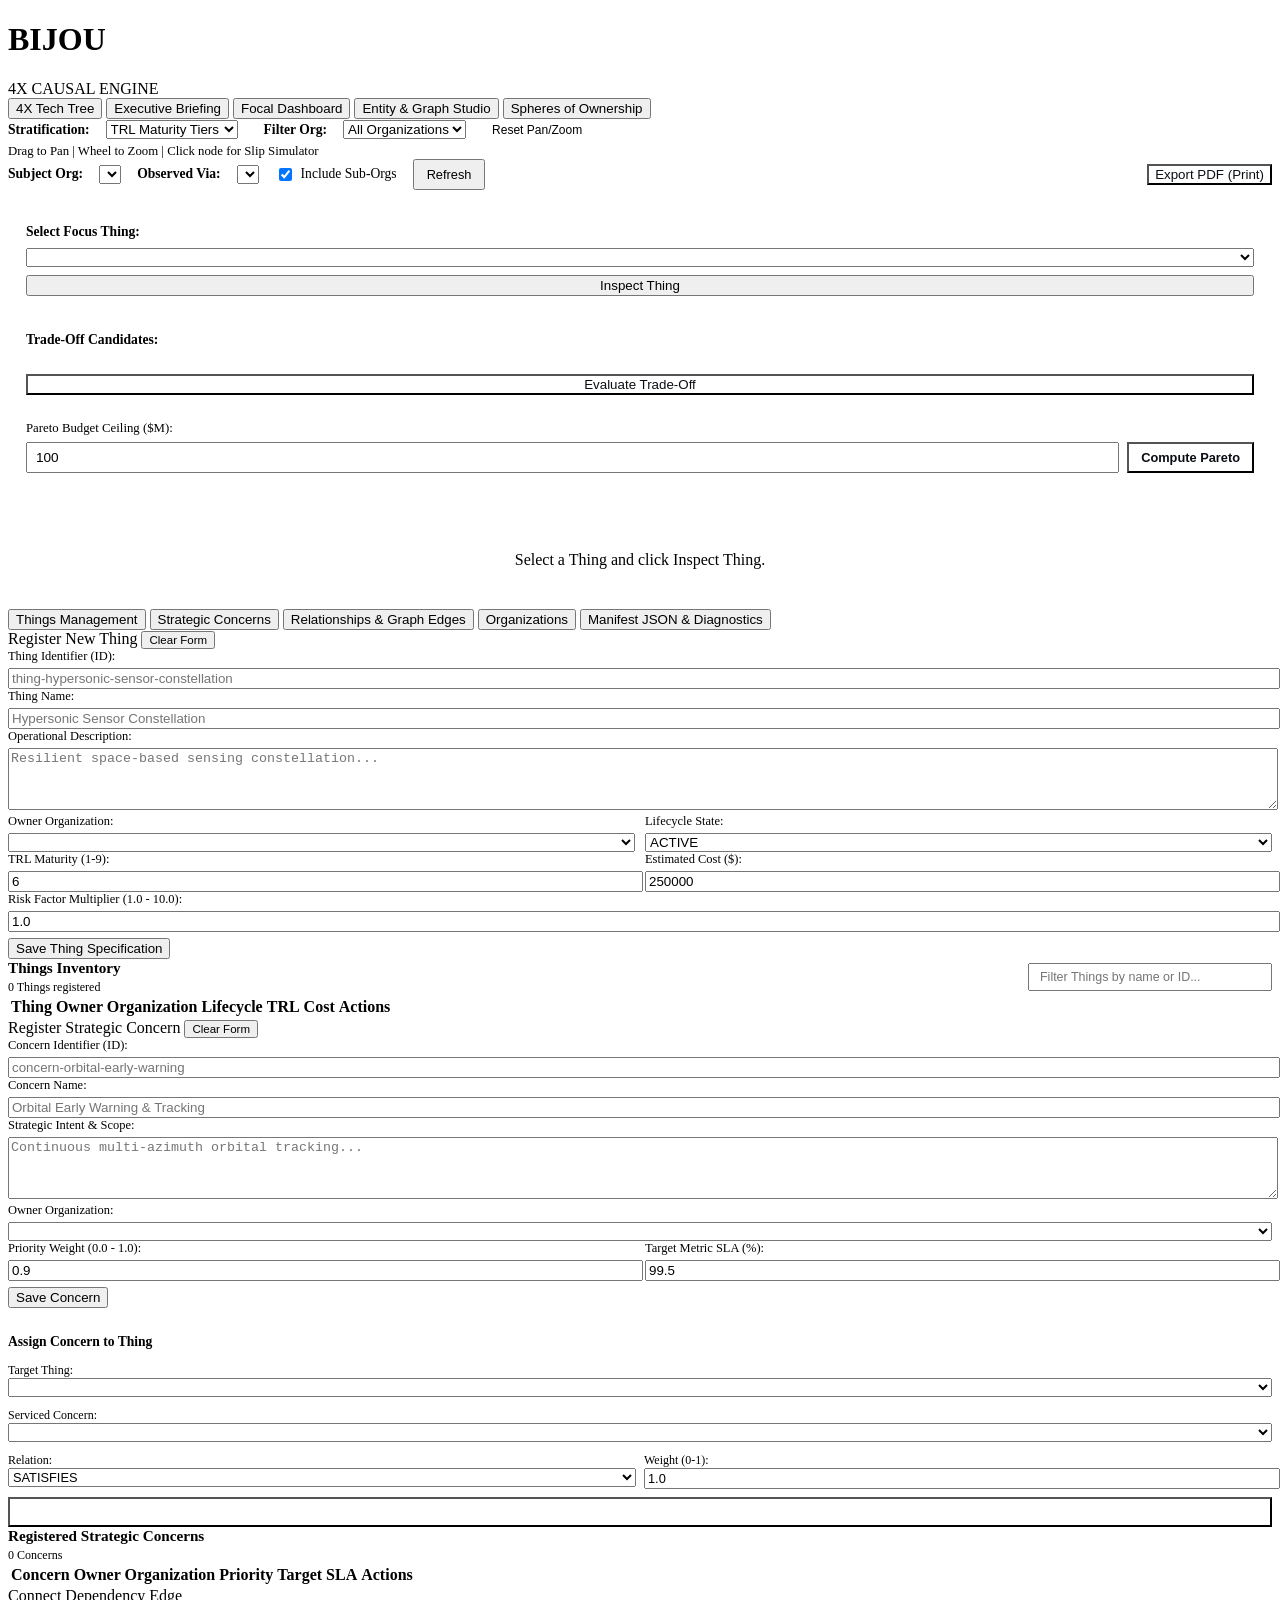
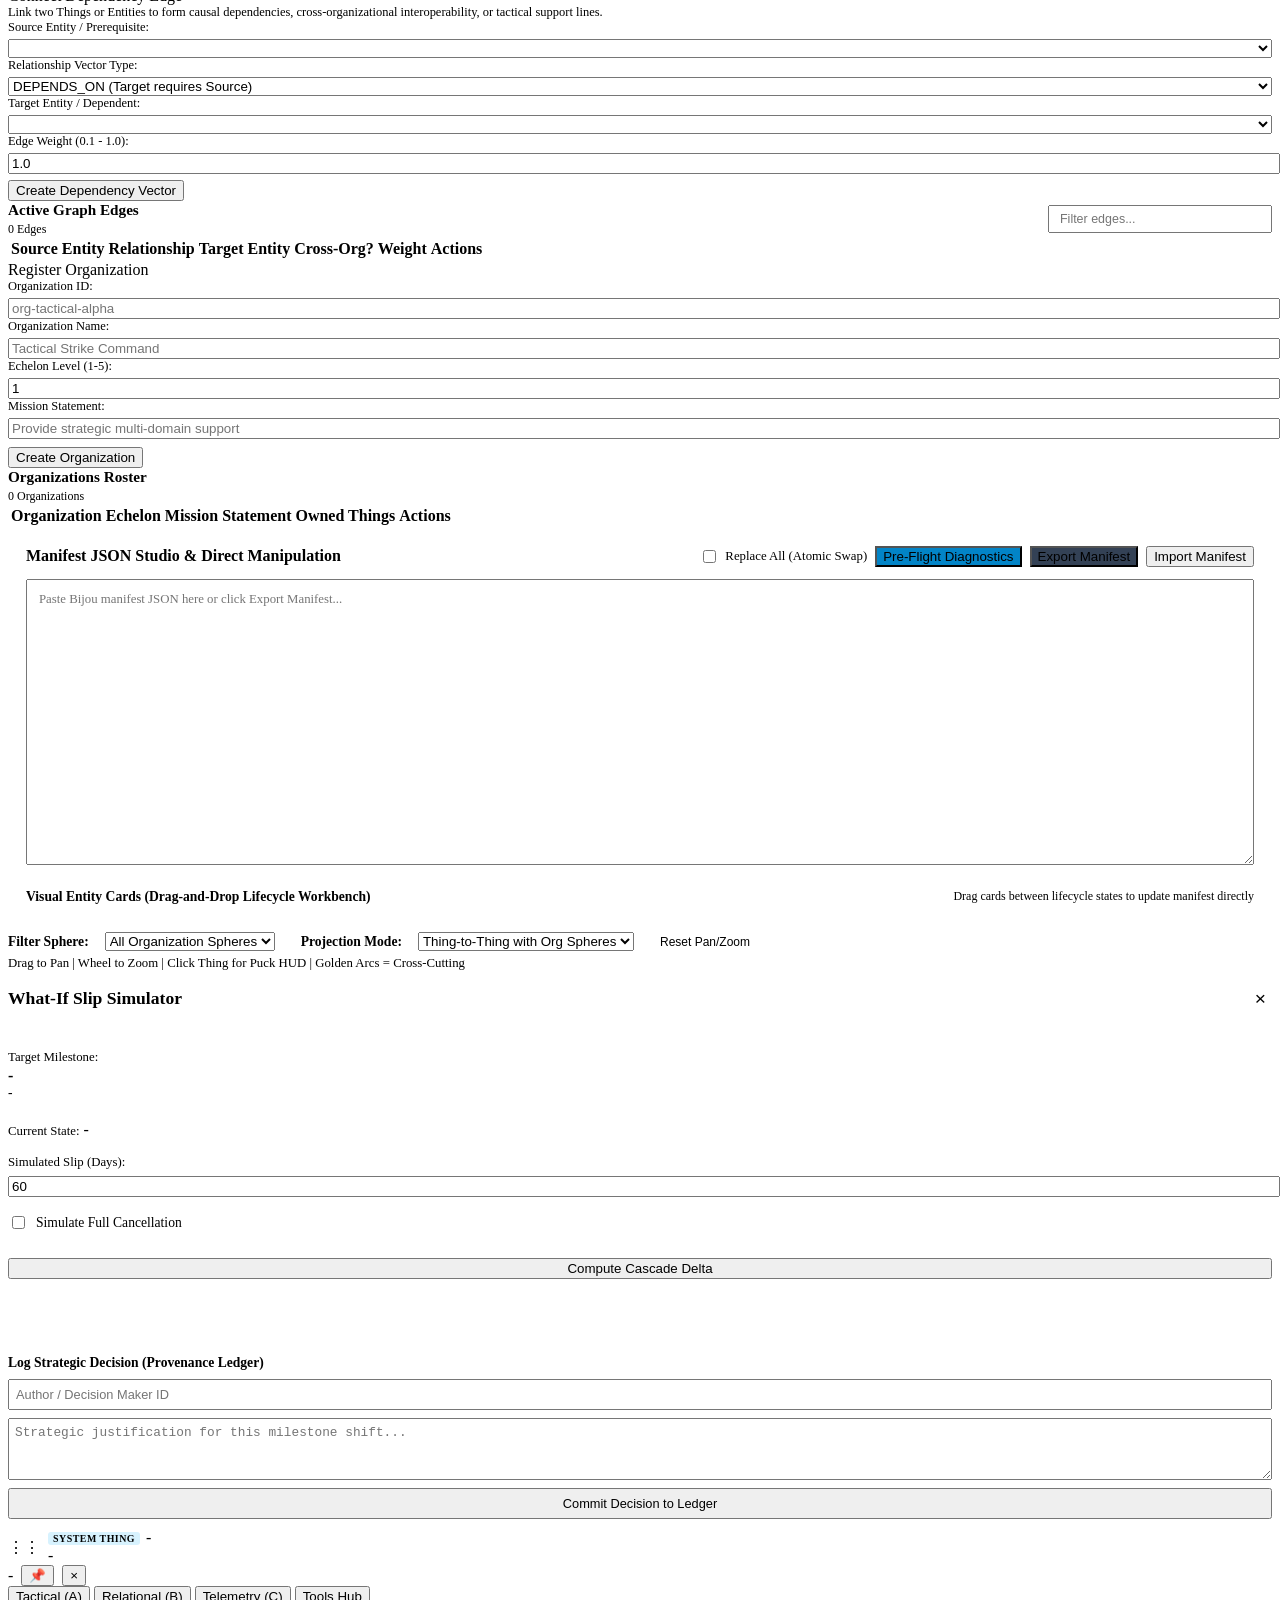
==== src/bijou/web/static/index.html @ 21d0ae1a "feat(puck): show explicit focused milestone context and roadmap progression in Thing HUD" ====
<!DOCTYPE html>
<html lang="en">
<head>
  <meta charset="UTF-8">
  <meta name="viewport" content="width=device-width, initial-scale=1.0">
  <title>Bijou | Strategic Tech-Tree & Causal Orchestrator</title>
  <link rel="stylesheet" href="/static/styles.css?v=2.2.0">
</head>
<body>
  <!-- Header Bar -->
  <header class="app-header">
    <div class="brand">
      <h1>BIJOU</h1>
      <span class="badge-pill">4X CAUSAL ENGINE</span>
    </div>
    <nav class="lens-bar">
      <button class="lens-btn active" data-lens="tech-tree-canvas">4X Tech Tree</button>
      <button class="lens-btn" data-lens="briefing-one-pager">Executive Briefing</button>
      <button class="lens-btn" data-lens="focal-dashboard">Focal Dashboard</button>
      <button class="lens-btn" data-lens="crud-studio">Entity & Graph Studio</button>
      <button class="lens-btn" data-lens="spheres-canvas-view">Spheres of Ownership</button>
    </nav>
  </header>

  <!-- Workspace Container -->
  <main class="workspace">
    <!-- Lens 1: 4X Tech Tree Canvas -->
    <section id="tech-tree-canvas" class="lens-view active">
      <div class="tech-tree-container">
        <div class="tech-tree-controls">
          <div style="display: flex; gap: 16px; align-items: center;">
            <label style="font-size: 0.85rem; font-weight: 600;">Stratification:</label>
            <select id="stratification-mode-select">
              <option value="TRL_TIERS">TRL Maturity Tiers</option>
              <option value="FISCAL_ERA">Fiscal Era</option>
              <option value="TOPOLOGICAL_DEPTH">Topological Depth</option>
            </select>

            <label style="font-size: 0.85rem; font-weight: 600; margin-left: 10px;">Filter Org:</label>
            <select id="tech-tree-org-filter">
              <option value="">All Organizations</option>
            </select>
            <button id="reset-canvas-btn" class="btn-primary" style="padding: 4px 10px; font-size: 0.75rem; background: var(--bg-card); border: 1px solid var(--border-subtle); color: var(--text-muted);">Reset Pan/Zoom</button>
          </div>
          <div>
            <span style="font-size: 0.8rem; color: var(--text-dim); font-family: var(--font-mono);">Drag to Pan | Wheel to Zoom | Click node for Slip Simulator</span>
          </div>
        </div>

        <div class="tech-tree-canvas-wrapper">
          <div id="tech-tree-grid-target" class="tech-tree-grid">
            <!-- Rendered by tech_tree.js -->
          </div>
        </div>
      </div>
    </section>

    <!-- Lens 2: Multi-Perspective 1-Slide Printable Briefing -->
    <section id="briefing-one-pager" class="lens-view">
      <div style="margin-bottom: 16px; display: flex; justify-content: space-between; align-items: center;" class="no-print">
        <div style="display: flex; gap: 16px; align-items: center;">
          <label style="font-size: 0.85rem; font-weight: 600;">Subject Org:</label>
          <select id="briefing-subject-org"></select>

          <label style="font-size: 0.85rem; font-weight: 600;">Observed Via:</label>
          <select id="briefing-perspective-org"></select>

          <label style="display: flex; align-items: center; gap: 6px; font-size: 0.85rem; cursor: pointer;">
            <input type="checkbox" id="briefing-descendants-toggle" checked />
            <span>Include Sub-Orgs</span>
          </label>

          <button id="briefing-refresh-btn" class="btn-primary" style="padding: 6px 12px; font-size: 0.8rem;">Refresh</button>
        </div>
        <div>
          <button id="briefing-print-btn" class="btn-primary" style="background: var(--accent-cyan); color: #0a0e14;">Export PDF (Print)</button>
        </div>
      </div>

      <div id="briefing-slide-target">
        <!-- Rendered by views.js -->
      </div>
    </section>

    <!-- Lens 3: Single-Thing Focal Dashboard & Trade-Off Matrix -->
    <section id="focal-dashboard" class="lens-view">
      <div class="focal-dashboard-container">
        <!-- Sidebar Controls -->
        <div style="background: var(--bg-secondary); border: 1px solid var(--border-subtle); border-radius: 8px; padding: 18px; display: flex; flex-direction: column; gap: 20px;">
          <div>
            <label style="font-size: 0.85rem; font-weight: 600; display: block; margin-bottom: 8px;">Select Focus Thing:</label>
            <select id="focal-thing-select" style="width: 100%;"></select>
            <button id="focal-refresh-btn" class="btn-primary" style="margin-top: 8px; width: 100%;">Inspect Thing</button>
          </div>

          <div style="border-top: 1px solid var(--border-subtle); padding-top: 16px;">
            <label style="font-size: 0.85rem; font-weight: 600; display: block; margin-bottom: 8px;">Trade-Off Candidates:</label>
            <div id="tradeoff-candidates-container" style="max-height: 180px; overflow-y: auto; display: flex; flex-direction: column; gap: 6px; padding: 4px 0;">
              <!-- Populated by app.js -->
            </div>
            <button id="run-tradeoff-btn" class="btn-primary" style="margin-top: 10px; width: 100%; background: var(--color-ready); color: #0a0e14;">Evaluate Trade-Off</button>

            <!-- Pareto Frontier Optimizer (REC-008) -->
            <div style="margin-top: 14px; border-top: 1px solid var(--border-subtle); padding-top: 12px;">
              <label style="font-size: 0.8rem; color: var(--text-muted); display: block; margin-bottom: 6px;">Pareto Budget Ceiling ($M):</label>
              <div style="display: flex; gap: 8px; align-items: center;">
                <input type="number" id="pareto-budget-ceiling" value="100" min="5" max="1000" step="5" style="flex: 1; padding: 6px 8px; font-size: 0.85rem;" />
                <button id="compute-pareto-btn" class="btn-primary" style="padding: 6px 12px; font-size: 0.8rem; background: var(--accent-cyan); color: #0a0e14; font-weight: 700;">Compute Pareto</button>
              </div>
            </div>

            <div id="pareto-scatterplot-wrapper" style="margin-top: 14px; display: none;">
              <div style="display: flex; justify-content: space-between; align-items: center; margin-bottom: 6px;">
                <h4 style="font-size: 0.85rem; color: #f59e0b; font-weight: 700;">Pareto Frontier</h4>
                <span id="pareto-frontier-count" class="badge-pill" style="font-size: 0.7rem; color: #f59e0b; border-color: rgba(245,158,11,0.3);">0 Portfolios</span>
              </div>
              <div style="background: var(--bg-card); border-radius: 6px; padding: 8px; border: 1px solid var(--border-subtle); position: relative;">
                <svg id="pareto-scatter-svg" width="100%" height="200" viewBox="0 0 320 200" style="overflow: visible; font-family: var(--font-mono);"></svg>
                <div id="pareto-tooltip" class="pareto-tooltip" style="display: none;"></div>
              </div>
            </div>
          </div>

          <div id="tradeoff-results-target">
            <!-- Results populated by views.js -->
          </div>
        </div>

        <!-- Main Focal Detail View -->
        <div id="focal-dashboard-target">
          <div style="color: var(--text-muted); padding: 40px; text-align: center;">Select a Thing and click Inspect Thing.</div>
        </div>
      </div>
    </section>

    <!-- Lens 4: Admin CRUD & Manifest Import/Export -->
    <section id="crud-studio" class="lens-view">
      <!-- CRUD Studio Sub-Navigation -->
      <div class="crud-studio-header">
        <div class="crud-nav-tabs">
          <button class="crud-tab-btn active" data-crud-tab="panel-things">Things Management</button>
          <button class="crud-tab-btn" data-crud-tab="panel-concerns">Strategic Concerns</button>
          <button class="crud-tab-btn" data-crud-tab="panel-edges">Relationships & Graph Edges</button>
          <button class="crud-tab-btn" data-crud-tab="panel-orgs">Organizations</button>
          <button class="crud-tab-btn" data-crud-tab="panel-manifest">Manifest JSON & Diagnostics</button>
        </div>
      </div>

      <div class="crud-tab-content-container">
        <!-- Tab 1: Things Studio -->
        <div id="crud-panel-things" class="crud-tab-panel active">
          <div class="crud-panel-layout">
            <!-- Form Card -->
            <div class="crud-form-card">
              <div class="crud-form-title">
                <span id="thing-form-title">Register New Thing</span>
                <button id="thing-form-clear-btn" class="action-pill-btn" style="font-size: 0.72rem;">Clear Form</button>
              </div>
              <div>
                <label style="font-size: 0.78rem; color: var(--text-muted); display: block; margin-bottom: 4px;">Thing Identifier (ID):</label>
                <input type="text" id="thing-form-id" placeholder="thing-hypersonic-sensor-constellation" style="width: 100%;" />
              </div>
              <div>
                <label style="font-size: 0.78rem; color: var(--text-muted); display: block; margin-bottom: 4px;">Thing Name:</label>
                <input type="text" id="thing-form-name" placeholder="Hypersonic Sensor Constellation" style="width: 100%;" />
              </div>
              <div>
                <label style="font-size: 0.78rem; color: var(--text-muted); display: block; margin-bottom: 4px;">Operational Description:</label>
                <textarea id="thing-form-desc" placeholder="Resilient space-based sensing constellation..." style="width: 100%; min-height: 56px; resize: vertical;"></textarea>
              </div>
              <div style="display: grid; grid-template-columns: 1fr 1fr; gap: 10px;">
                <div>
                  <label style="font-size: 0.78rem; color: var(--text-muted); display: block; margin-bottom: 4px;">Owner Organization:</label>
                  <select id="thing-form-org" style="width: 100%;"></select>
                </div>
                <div>
                  <label style="font-size: 0.78rem; color: var(--text-muted); display: block; margin-bottom: 4px;">Lifecycle State:</label>
                  <select id="thing-form-lifecycle" style="width: 100%;">
                    <option value="PROPOSED">PROPOSED</option>
                    <option value="ACTIVE" selected>ACTIVE</option>
                    <option value="DELIVERED">DELIVERED</option>
                    <option value="DEPRECATED">DEPRECATED</option>
                    <option value="CANCELLED">CANCELLED</option>
                    <option value="RETIRED">RETIRED</option>
                  </select>
                </div>
              </div>
              <div style="display: grid; grid-template-columns: 1fr 1fr; gap: 10px;">
                <div>
                  <label style="font-size: 0.78rem; color: var(--text-muted); display: block; margin-bottom: 4px;">TRL Maturity (1-9):</label>
                  <input type="number" id="thing-form-trl" value="6" min="1" max="9" style="width: 100%;" />
                </div>
                <div>
                  <label style="font-size: 0.78rem; color: var(--text-muted); display: block; margin-bottom: 4px;">Estimated Cost ($):</label>
                  <input type="number" id="thing-form-cost" value="250000" min="0" step="5000" style="width: 100%;" />
                </div>
              </div>
              <div>
                <label style="font-size: 0.78rem; color: var(--text-muted); display: block; margin-bottom: 4px;">Risk Factor Multiplier (1.0 - 10.0):</label>
                <input type="number" id="thing-form-risk" value="1.0" min="1.0" max="10.0" step="0.1" style="width: 100%;" />
              </div>
              <button id="thing-form-submit-btn" class="btn-primary" style="margin-top: 6px;">Save Thing Specification</button>
            </div>

            <!-- Inventory Card -->
            <div class="crud-inventory-card">
              <div style="display: flex; justify-content: space-between; align-items: center; flex-wrap: wrap; gap: 8px;">
                <div>
                  <h3 style="margin: 0; font-size: 0.95rem; color: var(--text-main);">Things Inventory</h3>
                  <span id="thing-inventory-count" style="font-size: 0.75rem; color: var(--text-dim); font-family: var(--font-mono);">0 Things registered</span>
                </div>
                <input type="text" id="thing-table-search" placeholder="Filter Things by name or ID..." style="font-size: 0.78rem; padding: 5px 10px; width: 220px;" />
              </div>
              <div class="entity-table-wrapper">
                <table class="entity-table" id="things-inventory-table">
                  <thead>
                    <tr>
                      <th>Thing</th>
                      <th>Owner Organization</th>
                      <th>Lifecycle</th>
                      <th>TRL</th>
                      <th>Cost</th>
                      <th>Actions</th>
                    </tr>
                  </thead>
                  <tbody id="things-table-tbody">
                    <!-- Populated by views.js -->
                  </tbody>
                </table>
              </div>
            </div>
          </div>
        </div>

        <!-- Tab 2: Strategic Concerns Studio -->
        <div id="crud-panel-concerns" class="crud-tab-panel">
          <div class="crud-panel-layout">
            <!-- Form Card -->
            <div class="crud-form-card">
              <div class="crud-form-title">
                <span id="concern-form-title">Register Strategic Concern</span>
                <button id="concern-form-clear-btn" class="action-pill-btn" style="font-size: 0.72rem;">Clear Form</button>
              </div>
              <div>
                <label style="font-size: 0.78rem; color: var(--text-muted); display: block; margin-bottom: 4px;">Concern Identifier (ID):</label>
                <input type="text" id="concern-form-id" placeholder="concern-orbital-early-warning" style="width: 100%;" />
              </div>
              <div>
                <label style="font-size: 0.78rem; color: var(--text-muted); display: block; margin-bottom: 4px;">Concern Name:</label>
                <input type="text" id="concern-form-name" placeholder="Orbital Early Warning & Tracking" style="width: 100%;" />
              </div>
              <div>
                <label style="font-size: 0.78rem; color: var(--text-muted); display: block; margin-bottom: 4px;">Strategic Intent & Scope:</label>
                <textarea id="concern-form-desc" placeholder="Continuous multi-azimuth orbital tracking..." style="width: 100%; min-height: 56px; resize: vertical;"></textarea>
              </div>
              <div>
                <label style="font-size: 0.78rem; color: var(--text-muted); display: block; margin-bottom: 4px;">Owner Organization:</label>
                <select id="concern-form-org" style="width: 100%;"></select>
              </div>
              <div style="display: grid; grid-template-columns: 1fr 1fr; gap: 10px;">
                <div>
                  <label style="font-size: 0.78rem; color: var(--text-muted); display: block; margin-bottom: 4px;">Priority Weight (0.0 - 1.0):</label>
                  <input type="number" id="concern-form-priority" value="0.9" min="0.0" max="1.0" step="0.05" style="width: 100%;" />
                </div>
                <div>
                  <label style="font-size: 0.78rem; color: var(--text-muted); display: block; margin-bottom: 4px;">Target Metric SLA (%):</label>
                  <input type="number" id="concern-form-sla" value="99.5" min="0" max="100" step="0.1" style="width: 100%;" />
                </div>
              </div>
              <button id="concern-form-submit-btn" class="btn-primary" style="margin-top: 6px;">Save Concern</button>

              <!-- Sub-Action: Assign Concern to Thing -->
              <div style="margin-top: 14px; border-top: 1px solid var(--border-subtle); padding-top: 12px;">
                <h4 style="font-size: 0.85rem; color: var(--accent-cyan); margin: 0 0 10px 0;">Assign Concern to Thing</h4>
                <div style="display: flex; flex-direction: column; gap: 8px;">
                  <div>
                    <label style="font-size: 0.75rem; color: var(--text-dim);">Target Thing:</label>
                    <select id="assign-concern-thing-select" style="width: 100%; font-size: 0.8rem;"></select>
                  </div>
                  <div>
                    <label style="font-size: 0.75rem; color: var(--text-dim);">Serviced Concern:</label>
                    <select id="assign-concern-target-select" style="width: 100%; font-size: 0.8rem;"></select>
                  </div>
                  <div style="display: grid; grid-template-columns: 1fr 1fr; gap: 8px;">
                    <div>
                      <label style="font-size: 0.75rem; color: var(--text-dim);">Relation:</label>
                      <select id="assign-concern-rel-type" style="width: 100%; font-size: 0.8rem;">
                        <option value="SATISFIES">SATISFIES</option>
                        <option value="IMPACTS">IMPACTS</option>
                      </select>
                    </div>
                    <div>
                      <label style="font-size: 0.75rem; color: var(--text-dim);">Weight (0-1):</label>
                      <input type="number" id="assign-concern-weight" value="1.0" min="0.1" max="1.0" step="0.1" style="width: 100%; font-size: 0.8rem;" />
                    </div>
                  </div>
                  <button id="assign-concern-submit-btn" class="btn-primary" style="font-size: 0.78rem; padding: 6px; background: var(--accent-blue); color: #fff;">Establish Concern Link</button>
                </div>
              </div>
            </div>

            <!-- Inventory Card -->
            <div class="crud-inventory-card">
              <div>
                <h3 style="margin: 0; font-size: 0.95rem; color: var(--text-main);">Registered Strategic Concerns</h3>
                <span id="concern-inventory-count" style="font-size: 0.75rem; color: var(--text-dim); font-family: var(--font-mono);">0 Concerns</span>
              </div>
              <div class="entity-table-wrapper">
                <table class="entity-table" id="concerns-inventory-table">
                  <thead>
                    <tr>
                      <th>Concern</th>
                      <th>Owner Organization</th>
                      <th>Priority</th>
                      <th>Target SLA</th>
                      <th>Actions</th>
                    </tr>
                  </thead>
                  <tbody id="concerns-table-tbody">
                    <!-- Populated by views.js -->
                  </tbody>
                </table>
              </div>
            </div>
          </div>
        </div>

        <!-- Tab 3: Relationships & Dependency Edges Studio -->
        <div id="crud-panel-edges" class="crud-tab-panel">
          <div class="crud-panel-layout">
            <!-- Form Card -->
            <div class="crud-form-card">
              <div class="crud-form-title">
                <span>Connect Dependency Edge</span>
              </div>
              <p style="font-size: 0.78rem; color: var(--text-muted); margin: 0;">Link two Things or Entities to form causal dependencies, cross-organizational interoperability, or tactical support lines.</p>
              <div>
                <label style="font-size: 0.78rem; color: var(--text-muted); display: block; margin-bottom: 4px;">Source Entity / Prerequisite:</label>
                <select id="edge-form-source" style="width: 100%;"></select>
              </div>
              <div>
                <label style="font-size: 0.78rem; color: var(--text-muted); display: block; margin-bottom: 4px;">Relationship Vector Type:</label>
                <select id="edge-form-rel" style="width: 100%;">
                  <option value="DEPENDS_ON">DEPENDS_ON (Target requires Source)</option>
                  <option value="SUPPORTS">SUPPORTS (Source supports Target)</option>
                  <option value="SATISFIES">SATISFIES (Fulfills capability)</option>
                  <option value="IMPACTS">IMPACTS (Causal impact)</option>
                  <option value="COLLABORATES_WITH">COLLABORATES_WITH (Joint coalition)</option>
                  <option value="PEER_OF">PEER_OF (Horizontal peer)</option>
                  <option value="CONFLICTS_WITH">CONFLICTS_WITH (Resource contention)</option>
                  <option value="REPLACES">REPLACES (Succession / Obsolescence)</option>
                </select>
              </div>
              <div>
                <label style="font-size: 0.78rem; color: var(--text-muted); display: block; margin-bottom: 4px;">Target Entity / Dependent:</label>
                <select id="edge-form-target" style="width: 100%;"></select>
              </div>
              <div>
                <label style="font-size: 0.78rem; color: var(--text-muted); display: block; margin-bottom: 4px;">Edge Weight (0.1 - 1.0):</label>
                <input type="number" id="edge-form-weight" value="1.0" min="0.1" max="1.0" step="0.1" style="width: 100%;" />
              </div>
              <button id="edge-form-submit-btn" class="btn-primary" style="margin-top: 6px;">Create Dependency Vector</button>
            </div>

            <!-- Inventory Card -->
            <div class="crud-inventory-card">
              <div style="display: flex; justify-content: space-between; align-items: center; flex-wrap: wrap; gap: 8px;">
                <div>
                  <h3 style="margin: 0; font-size: 0.95rem; color: var(--text-main);">Active Graph Edges</h3>
                  <span id="edge-inventory-count" style="font-size: 0.75rem; color: var(--text-dim); font-family: var(--font-mono);">0 Edges</span>
                </div>
                <input type="text" id="edge-table-search" placeholder="Filter edges..." style="font-size: 0.78rem; padding: 5px 10px; width: 200px;" />
              </div>
              <div class="entity-table-wrapper">
                <table class="entity-table" id="edges-inventory-table">
                  <thead>
                    <tr>
                      <th>Source Entity</th>
                      <th>Relationship</th>
                      <th>Target Entity</th>
                      <th>Cross-Org?</th>
                      <th>Weight</th>
                      <th>Actions</th>
                    </tr>
                  </thead>
                  <tbody id="edges-table-tbody">
                    <!-- Populated by views.js -->
                  </tbody>
                </table>
              </div>
            </div>
          </div>
        </div>

        <!-- Tab 4: Organizations Studio -->
        <div id="crud-panel-orgs" class="crud-tab-panel">
          <div class="crud-panel-layout">
            <!-- Left Form -->
            <div class="crud-form-card">
              <div class="crud-form-title">
                <span>Register Organization</span>
              </div>
              <div>
                <label style="font-size: 0.78rem; color: var(--text-muted); display: block; margin-bottom: 4px;">Organization ID:</label>
                <input type="text" id="crud-org-id" placeholder="org-tactical-alpha" style="width: 100%;" />
              </div>
              <div>
                <label style="font-size: 0.78rem; color: var(--text-muted); display: block; margin-bottom: 4px;">Organization Name:</label>
                <input type="text" id="crud-org-name" placeholder="Tactical Strike Command" style="width: 100%;" />
              </div>
              <div>
                <label style="font-size: 0.78rem; color: var(--text-muted); display: block; margin-bottom: 4px;">Echelon Level (1-5):</label>
                <input type="number" id="crud-org-echelon" value="1" min="1" max="5" style="width: 100%;" />
              </div>
              <div>
                <label style="font-size: 0.78rem; color: var(--text-muted); display: block; margin-bottom: 4px;">Mission Statement:</label>
                <input type="text" id="crud-org-mission" placeholder="Provide strategic multi-domain support" style="width: 100%;" />
              </div>
              <button id="crud-create-org-btn" class="btn-primary" style="margin-top: 8px;">Create Organization</button>
            </div>

            <!-- Right Inventory -->
            <div class="crud-inventory-card">
              <div>
                <h3 style="margin: 0; font-size: 0.95rem; color: var(--text-main);">Organizations Roster</h3>
                <span id="org-inventory-count" style="font-size: 0.75rem; color: var(--text-dim); font-family: var(--font-mono);">0 Organizations</span>
              </div>
              <div class="entity-table-wrapper">
                <table class="entity-table" id="orgs-inventory-table">
                  <thead>
                    <tr>
                      <th>Organization</th>
                      <th>Echelon</th>
                      <th>Mission Statement</th>
                      <th>Owned Things</th>
                      <th>Actions</th>
                    </tr>
                  </thead>
                  <tbody id="orgs-table-tbody">
                    <!-- Populated by views.js -->
                  </tbody>
                </table>
              </div>
            </div>
          </div>
        </div>

        <!-- Tab 5: Manifest JSON Studio & Direct Manipulation -->
        <div id="crud-panel-manifest" class="crud-tab-panel">
          <div style="background: var(--bg-secondary); border: 1px solid var(--border-subtle); border-radius: 8px; padding: 18px; display: flex; flex-direction: column; gap: 12px;">
            <div style="display: flex; justify-content: space-between; align-items: center; flex-wrap: wrap; gap: 8px;">
              <h3 style="font-size: 1rem; color: var(--accent-cyan); margin: 0;">Manifest JSON Studio & Direct Manipulation</h3>
              <div style="display: flex; gap: 8px; align-items: center;">
                <label style="display: flex; align-items: center; gap: 6px; font-size: 0.8rem; cursor: pointer;">
                  <input type="checkbox" id="crud-replace-all-checkbox" />
                  <span>Replace All (Atomic Swap)</span>
                </label>
                <button id="crud-validate-btn" class="btn-primary" style="background: #0284c7;">Pre-Flight Diagnostics</button>
                <button id="crud-export-btn" class="btn-primary" style="background: #334155;">Export Manifest</button>
                <button id="crud-import-btn" class="btn-primary">Import Manifest</button>
              </div>
            </div>

            <!-- Diagnostic HUD (REC-017) -->
            <div id="crud-diagnostic-hud" class="diagnostic-hud" style="display: none;"></div>

            <textarea id="crud-manifest-json" style="flex: 1; min-height: 260px; font-family: var(--font-mono); font-size: 0.8rem; padding: 12px; resize: vertical;" placeholder="Paste Bijou manifest JSON here or click Export Manifest..."></textarea>

            <!-- Direct Manipulation Visual Entity Workbench (REC-016) -->
            <div id="crud-visual-entities-wrapper" style="border-top: 1px solid var(--border-subtle); padding-top: 12px;">
              <div style="display: flex; justify-content: space-between; align-items: center; margin-bottom: 8px;">
                <h4 style="font-size: 0.85rem; color: var(--accent-cyan); font-weight: 700; margin: 0;">Visual Entity Cards (Drag-and-Drop Lifecycle Workbench)</h4>
                <span style="font-size: 0.75rem; color: var(--text-muted);">Drag cards between lifecycle states to update manifest directly</span>
              </div>
              <div id="crud-visual-lanes" class="visual-lanes-container"></div>
            </div>
          </div>
        </div>
      </div>
    </section>

    <!-- Lens 5: Clustered Spheres of Ownership & Cross-Cutting Graph -->
    <section id="spheres-canvas-view" class="lens-view">
      <div class="spheres-view-container">
        <div class="spheres-controls-bar">
          <div style="display: flex; gap: 16px; align-items: center; flex-wrap: wrap;">
            <label style="font-size: 0.85rem; font-weight: 600;">Filter Sphere:</label>
            <select id="spheres-org-filter">
              <option value="">All Organization Spheres</option>
            </select>

            <label style="font-size: 0.85rem; font-weight: 600; margin-left: 10px;">Projection Mode:</label>
            <select id="spheres-view-mode-toggle">
              <option value="things">Thing-to-Thing with Org Spheres</option>
              <option value="macro_orgs">Org-to-Org Macro Rollup</option>
            </select>

            <button id="spheres-reset-pan-zoom" class="btn-primary" style="padding: 4px 10px; font-size: 0.75rem; background: var(--bg-card); border: 1px solid var(--border-subtle); color: var(--text-muted);">Reset Pan/Zoom</button>
          </div>
          <div>
            <span style="font-size: 0.8rem; color: var(--text-dim); font-family: var(--font-mono);">
              Drag to Pan | Wheel to Zoom | Click Thing for Puck HUD | Golden Arcs = Cross-Cutting
            </span>
          </div>
        </div>

        <div id="spheres-canvas-wrapper" class="spheres-canvas-wrapper">
          <div id="spheres-graph-target" class="spheres-graph-canvas">
            <!-- Rendered by spheres.js -->
          </div>
        </div>
      </div>
    </section>
  </main>

  <!-- What-If Slip Simulator Drawer -->
  <aside id="slip-drawer" class="slip-drawer">
    <div style="display: flex; justify-content: space-between; align-items: center; margin-bottom: 20px;">
      <h3 style="font-size: 1.1rem; color: var(--accent-cyan); font-weight: 700;">What-If Slip Simulator</h3>
      <button id="close-drawer-btn" style="background: none; border: none; color: var(--text-muted); cursor: pointer; font-size: 1.2rem;">&times;</button>
    </div>

    <div style="display: flex; flex-direction: column; gap: 16px;">
      <div>
        <label style="font-size: 0.8rem; color: var(--text-muted);">Target Milestone:</label>
        <div id="drawer-milestone-title" style="font-weight: 700; margin-top: 2px;">-</div>
        <div id="drawer-thing-name" style="font-size: 0.85rem; color: var(--accent-blue);">-</div>
      </div>

      <div>
        <label style="font-size: 0.8rem; color: var(--text-muted);">Current State:</label>
        <div id="drawer-current-state" class="badge-pill" style="display: inline-block; margin-top: 4px;">-</div>
      </div>

      <div>
        <label style="font-size: 0.8rem; color: var(--text-muted); display: block; margin-bottom: 6px;">Simulated Slip (Days):</label>
        <input type="number" id="slip-days-slider" value="60" min="1" max="730" style="width: 100%;" />
      </div>

      <div style="display: flex; align-items: center; gap: 8px;">
        <input type="checkbox" id="simulate-cancellation-checkbox" />
        <label for="simulate-cancellation-checkbox" style="font-size: 0.85rem; cursor: pointer;">Simulate Full Cancellation</label>
      </div>

      <button id="apply-slip-btn" class="btn-primary" style="margin-top: 10px;">Compute Cascade Delta</button>

      <div id="slip-simulation-results">
        <!-- Rendered by tech_tree.js -->
      </div>

      <!-- Decision Provenance Ledger (REC-019) -->
      <div style="margin-top: 14px; border-top: 1px solid var(--border-subtle); padding-top: 12px;">
        <h4 style="font-size: 0.85rem; color: var(--accent-cyan); font-weight: 700; margin-bottom: 8px;">Log Strategic Decision (Provenance Ledger)</h4>
        <div style="display: flex; flex-direction: column; gap: 8px;">
          <input type="text" id="decision-author" placeholder="Author / Decision Maker ID" style="font-size: 0.8rem; padding: 6px;" />
          <textarea id="decision-justification" placeholder="Strategic justification for this milestone shift..." style="font-size: 0.8rem; min-height: 48px; padding: 6px; resize: vertical;"></textarea>
          <button id="commit-decision-btn" class="btn-primary" style="font-size: 0.8rem; padding: 6px;">Commit Decision to Ledger</button>
        </div>
        <div id="drawer-decision-logs" style="margin-top: 10px; max-height: 130px; overflow-y: auto; display: flex; flex-direction: column; gap: 6px;"></div>
      </div>
    </div>
  </aside>

  <!-- Omnibar Command Palette Overlay (Ctrl+K) -->
  <dialog id="omnibar-dialog" class="omnibar-dialog">
    <div class="omnibar-wrapper">
      <div class="omnibar-search-row">
        <svg class="omnibar-icon" width="18" height="18" viewBox="0 0 24 24" fill="none" stroke="currentColor" stroke-width="2">
          <circle cx="11" cy="11" r="8"></circle>
          <line x1="21" y1="21" x2="16.65" y2="16.65"></line>
        </svg>
        <input type="text" id="omnibar-input" placeholder="Search Things, Concerns, or switch lenses (Ctrl+K)..." autocomplete="off" />
        <span class="omnibar-hint">ESC to close</span>
      </div>
      <div id="omnibar-results" class="omnibar-results"></div>
    </div>
  </dialog>

  <!-- Floating Contextual Thing Detail Puck (HUD) -->
  <aside id="thing-detail-puck" class="thing-puck">
    <div class="thing-puck-header">
      <div style="display: flex; align-items: center; gap: 8px;">
        <span class="puck-drag-indicator">⋮⋮</span>
        <div>
          <div style="display: flex; align-items: center; gap: 6px;">
            <span style="font-size: 0.62rem; background: rgba(56, 189, 248, 0.2); color: var(--accent-cyan); padding: 1px 5px; border-radius: 3px; font-weight: 700; letter-spacing: 0.5px;">SYSTEM THING</span>
            <div id="puck-thing-title" class="puck-header-title">-</div>
          </div>
          <div id="puck-thing-subtitle" class="puck-header-subtitle">-</div>
        </div>
      </div>
      <div style="display: flex; align-items: center; gap: 8px;">
        <span id="puck-lifecycle-badge" class="badge-pill">-</span>
        <button id="puck-pin-btn" class="puck-icon-btn" title="Pin HUD in place">📌</button>
        <button id="puck-close-btn" class="puck-icon-btn" title="Close HUD">&times;</button>
      </div>
    </div>

    <!-- Contextual Focused Milestone Banner -->
    <div id="puck-context-milestone" style="display: none; padding: 6px 14px; background: rgba(56, 189, 248, 0.08); border-bottom: 1px solid rgba(56, 189, 248, 0.2); font-size: 0.75rem; align-items: center; justify-content: space-between;">
      <div style="display: flex; align-items: center; gap: 6px; overflow: hidden;">
        <span style="color: var(--accent-cyan); font-weight: 700; font-size: 0.68rem; letter-spacing: 0.5px; white-space: nowrap;">SELECTED MILESTONE:</span>
        <span id="puck-milestone-name" style="font-weight: 600; color: #fff; overflow: hidden; text-overflow: ellipsis; white-space: nowrap;">-</span>
      </div>
      <span id="puck-milestone-badge" class="badge-pill">-</span>
    </div>

    <div class="puck-tabs-bar">
      <button class="puck-tab-btn active" data-puck-tab="tactical">Tactical (A)</button>
      <button class="puck-tab-btn" data-puck-tab="relational">Relational (B)</button>
      <button class="puck-tab-btn" data-puck-tab="telemetry">Telemetry (C)</button>
      <button class="puck-tab-btn" data-puck-tab="tools">Tools Hub</button>
    </div>

    <div class="puck-body">
      <div id="puck-panel-tactical" class="puck-tab-panel active" data-puck-tab="tactical"></div>
      <div id="puck-panel-relational" class="puck-tab-panel" data-puck-tab="relational"></div>
      <div id="puck-panel-telemetry" class="puck-tab-panel" data-puck-tab="telemetry"></div>
      <div id="puck-panel-tools" class="puck-tab-panel" data-puck-tab="tools"></div>
    </div>
  </aside>

  <!-- In-Canvas Clustered Spheres Modal Overlay (A/B Test View) -->
  <dialog id="spheres-modal" class="spheres-modal-dialog">
    <div class="spheres-modal-wrapper">
      <div class="spheres-modal-header">
        <div>
          <h3 style="font-size: 1.1rem; color: var(--accent-cyan); font-weight: 700; margin: 0;">Clustered Spheres of Ownership</h3>
          <div style="font-size: 0.75rem; color: var(--text-muted); margin-top: 2px;">Cross-Cutting Organizational Graph Overlay</div>
        </div>
        <button id="spheres-modal-close-btn" style="background: none; border: none; color: var(--text-muted); cursor: pointer; font-size: 1.4rem;">&times;</button>
      </div>
      <div id="spheres-modal-canvas-wrapper" class="spheres-canvas-wrapper" style="height: 580px;">
        <div id="spheres-modal-graph-target" class="spheres-graph-canvas"></div>
      </div>
    </div>
  </dialog>

  <!-- Scripts: Strictly Local & Offline -->
  <script src="/static/api.js?v=2.2.0"></script>
  <script src="/static/thing_puck.js?v=2.2.0"></script>
  <script src="/static/spheres.js?v=2.2.0"></script>
  <script src="/static/tech_tree.js?v=2.2.0"></script>
  <script src="/static/views.js?v=2.2.0"></script>
  <script src="/static/app.js?v=2.2.0"></script>

  <!-- Quick Modal: Thing Editor & Lifecycle Modifier -->
  <dialog id="modal-thing-editor" class="bijou-dialog">
    <div class="bijou-dialog-wrapper">
      <div class="bijou-dialog-header">
        <h3 id="modal-thing-title">Edit Thing Specification</h3>
        <button id="modal-thing-close-btn" class="puck-icon-btn">&times;</button>
      </div>
      <div class="bijou-dialog-body">
        <input type="hidden" id="modal-thing-id" />
        <div>
          <label style="font-size: 0.78rem; color: var(--text-muted); display: block; margin-bottom: 4px;">Thing Name:</label>
          <input type="text" id="modal-thing-name" style="width: 100%;" />
        </div>
        <div>
          <label style="font-size: 0.78rem; color: var(--text-muted); display: block; margin-bottom: 4px;">Operational Description:</label>
          <textarea id="modal-thing-desc" style="width: 100%; min-height: 56px; resize: vertical;"></textarea>
        </div>
        <div style="display: grid; grid-template-columns: 1fr 1fr; gap: 10px;">
          <div>
            <label style="font-size: 0.78rem; color: var(--text-muted); display: block; margin-bottom: 4px;">Owner Organization:</label>
            <select id="modal-thing-org" style="width: 100%;"></select>
          </div>
          <div>
            <label style="font-size: 0.78rem; color: var(--text-muted); display: block; margin-bottom: 4px;">Lifecycle State:</label>
            <select id="modal-thing-lifecycle" style="width: 100%;">
              <option value="PROPOSED">PROPOSED</option>
              <option value="ACTIVE">ACTIVE</option>
              <option value="DELIVERED">DELIVERED</option>
              <option value="DEPRECATED">DEPRECATED</option>
              <option value="CANCELLED">CANCELLED</option>
              <option value="RETIRED">RETIRED</option>
            </select>
          </div>
        </div>
        <div style="display: grid; grid-template-columns: 1fr 1fr; gap: 10px;">
          <div>
            <label style="font-size: 0.78rem; color: var(--text-muted); display: block; margin-bottom: 4px;">TRL (1-9):</label>
            <input type="number" id="modal-thing-trl" min="1" max="9" style="width: 100%;" />
          </div>
          <div>
            <label style="font-size: 0.78rem; color: var(--text-muted); display: block; margin-bottom: 4px;">Estimated Cost ($):</label>
            <input type="number" id="modal-thing-cost" min="0" step="5000" style="width: 100%;" />
          </div>
        </div>
        <div>
          <label style="font-size: 0.78rem; color: var(--text-muted); display: block; margin-bottom: 4px;">Risk Multiplier (1.0 - 10.0):</label>
          <input type="number" id="modal-thing-risk" min="1.0" max="10.0" step="0.1" style="width: 100%;" />
        </div>
      </div>
      <div class="bijou-dialog-footer">
        <button id="modal-thing-retire-btn" class="action-pill-btn retire-btn" style="padding: 6px 14px;">Retire Thing</button>
        <button id="modal-thing-cancel-btn" class="btn-primary" style="background: var(--bg-card); color: var(--text-muted); border: 1px solid var(--border-subtle);">Cancel</button>
        <button id="modal-thing-save-btn" class="btn-primary">Save Changes</button>
      </div>
    </div>
  </dialog>

  <!-- Quick Modal: Dependency Edge Linker -->
  <dialog id="modal-edge-linker" class="bijou-dialog">
    <div class="bijou-dialog-wrapper">
      <div class="bijou-dialog-header">
        <h3>Establish Dependency Link</h3>
        <button id="modal-edge-close-btn" class="puck-icon-btn">&times;</button>
      </div>
      <div class="bijou-dialog-body">
        <div>
          <label style="font-size: 0.78rem; color: var(--text-muted); display: block; margin-bottom: 4px;">Source Entity (Prerequisite):</label>
          <select id="modal-edge-source" style="width: 100%;"></select>
        </div>
        <div>
          <label style="font-size: 0.78rem; color: var(--text-muted); display: block; margin-bottom: 4px;">Relationship Type:</label>
          <select id="modal-edge-rel" style="width: 100%;">
            <option value="DEPENDS_ON">DEPENDS_ON (Target requires Source)</option>
            <option value="SUPPORTS">SUPPORTS (Source supports Target)</option>
            <option value="SATISFIES">SATISFIES (Fulfills capability)</option>
            <option value="IMPACTS">IMPACTS (Causal impact)</option>
            <option value="COLLABORATES_WITH">COLLABORATES_WITH (Joint coalition)</option>
          </select>
        </div>
        <div>
          <label style="font-size: 0.78rem; color: var(--text-muted); display: block; margin-bottom: 4px;">Target Entity (Dependent):</label>
          <select id="modal-edge-target" style="width: 100%;"></select>
        </div>
        <div>
          <label style="font-size: 0.78rem; color: var(--text-muted); display: block; margin-bottom: 4px;">Weight (0.1 - 1.0):</label>
          <input type="number" id="modal-edge-weight" value="1.0" min="0.1" max="1.0" step="0.1" style="width: 100%;" />
        </div>
      </div>
      <div class="bijou-dialog-footer">
        <button id="modal-edge-cancel-btn" class="btn-primary" style="background: var(--bg-card); color: var(--text-muted); border: 1px solid var(--border-subtle);">Cancel</button>
        <button id="modal-edge-save-btn" class="btn-primary">Connect Edge</button>
      </div>
    </div>
  </dialog>

  <!-- Quick Modal: Concern Linker -->
  <dialog id="modal-concern-linker" class="bijou-dialog">
    <div class="bijou-dialog-wrapper">
      <div class="bijou-dialog-header">
        <h3>Link Strategic Concern</h3>
        <button id="modal-concern-close-btn" class="puck-icon-btn">&times;</button>
      </div>
      <div class="bijou-dialog-body">
        <div>
          <label style="font-size: 0.78rem; color: var(--text-muted); display: block; margin-bottom: 4px;">Thing:</label>
          <select id="modal-concern-thing" style="width: 100%;"></select>
        </div>
        <div>
          <label style="font-size: 0.78rem; color: var(--text-muted); display: block; margin-bottom: 4px;">Strategic Concern to Satisfy:</label>
          <select id="modal-concern-select" style="width: 100%;"></select>
        </div>
        <div>
          <label style="font-size: 0.78rem; color: var(--text-muted); display: block; margin-bottom: 4px;">Coverage / Weight (0.1 - 1.0):</label>
          <input type="number" id="modal-concern-weight" value="1.0" min="0.1" max="1.0" step="0.1" style="width: 100%;" />
        </div>
      </div>
      <div class="bijou-dialog-footer">
        <button id="modal-concern-cancel-btn" class="btn-primary" style="background: var(--bg-card); color: var(--text-muted); border: 1px solid var(--border-subtle);">Cancel</button>
        <button id="modal-concern-save-btn" class="btn-primary">Link Concern</button>
      </div>
    </div>
  </dialog>

</body>
</html>
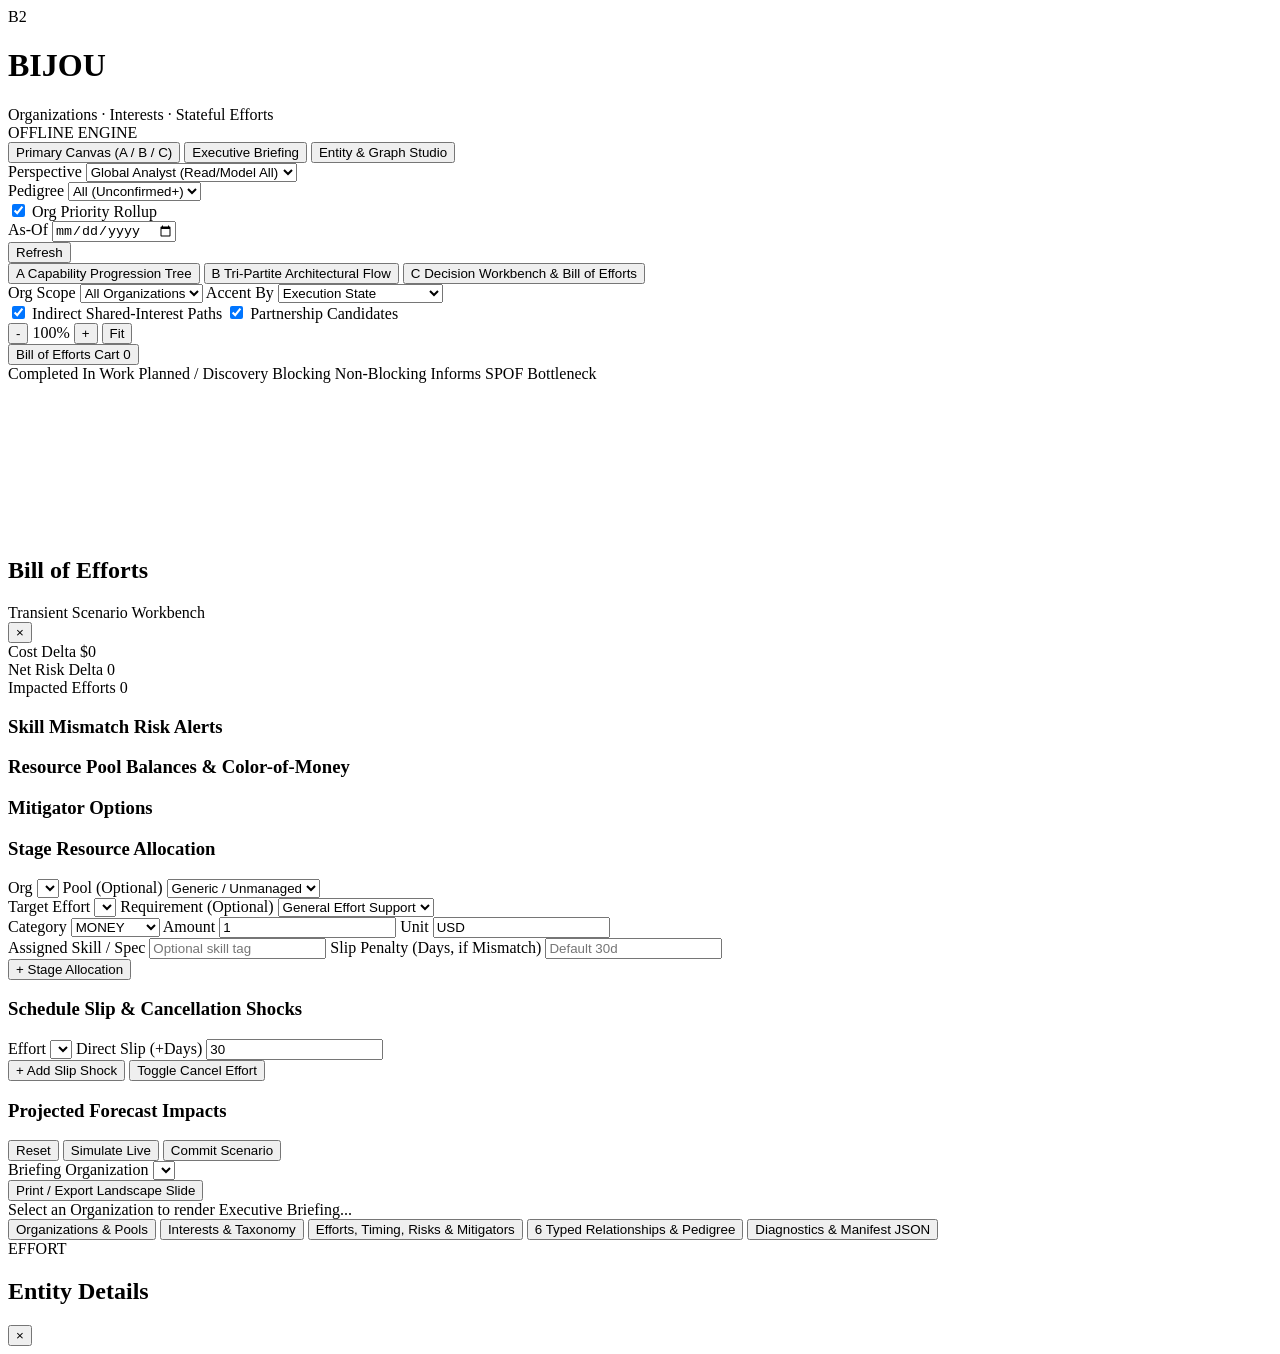
==== commit fe2294f0: "feat(v2): full-stack re-implementation for Organizations, Interests DAG, Stateful Efforts, and A/B/C" ====
--- a/src/bijou/web/static/index.html
+++ b/src/bijou/web/static/index.html
@@ -1,771 +1,315 @@
 <!DOCTYPE html>
 <html lang="en">
 <head>
-  <meta charset="UTF-8">
-  <meta name="viewport" content="width=device-width, initial-scale=1.0">
-  <title>Bijou | Strategic Tech-Tree & Causal Orchestrator</title>
-  <link rel="stylesheet" href="/static/styles.css?v=2.2.0">
+  <meta charset="UTF-8" />
+  <meta name="viewport" content="width=device-width, initial-scale=1.0" />
+  <title>Bijou v2 | Strategic Capability &amp; Investment Orchestration</title>
+  <link rel="icon" href="data:," />
+  <link rel="stylesheet" href="/static/styles.css" />
 </head>
 <body>
-  <!-- Header Bar -->
   <header class="app-header">
     <div class="brand">
-      <h1>BIJOU</h1>
-      <span class="badge-pill">4X CAUSAL ENGINE</span>
+      <div class="brand-mark">B2</div>
+      <div>
+        <h1>BIJOU</h1>
+        <div class="brand-sub">Organizations · Interests · Stateful Efforts</div>
+      </div>
+      <span class="badge-pill" id="engine-health-badge">OFFLINE ENGINE</span>
     </div>
-    <nav class="lens-bar">
-      <button class="lens-btn active" data-lens="tech-tree-canvas">4X Tech Tree</button>
-      <button class="lens-btn" data-lens="briefing-one-pager">Executive Briefing</button>
-      <button class="lens-btn" data-lens="focal-dashboard">Focal Dashboard</button>
-      <button class="lens-btn" data-lens="crud-studio">Entity & Graph Studio</button>
-      <button class="lens-btn" data-lens="spheres-canvas-view">Spheres of Ownership</button>
+
+    <nav class="lens-bar" aria-label="Primary Lenses">
+      <button class="lens-btn active" data-lens="canvas" id="nav-lens-canvas">Primary Canvas (A / B / C)</button>
+      <button class="lens-btn" data-lens="briefing" id="nav-lens-briefing">Executive Briefing</button>
+      <button class="lens-btn" data-lens="studio" id="nav-lens-studio">Entity &amp; Graph Studio</button>
     </nav>
+
+    <div class="header-controls">
+      <div class="control-chip">
+        <label for="perspective-select">Perspective</label>
+        <select id="perspective-select" title="Switch active organizational perspective">
+          <option value="GLOBAL_ANALYST">Global Analyst (Read/Model All)</option>
+        </select>
+      </div>
+      <div class="control-chip">
+        <label for="pedigree-select">Pedigree</label>
+        <select id="pedigree-select" title="Minimum confidence tier rendered on graph">
+          <option value="">All (Unconfirmed+)</option>
+          <option value="ASSESSED">Assessed+</option>
+          <option value="CONFIRMED">Confirmed Only</option>
+        </select>
+      </div>
+      <label class="toggle-chip" title="Inherit Org-Interest priority ranks down Org hierarchy">
+        <input type="checkbox" id="hierarchy-priority-toggle" checked />
+        <span>Org Priority Rollup</span>
+      </label>
+      <div class="control-chip">
+        <label for="as-of-date-input">As-Of</label>
+        <input type="date" id="as-of-date-input" />
+      </div>
+      <button class="btn btn-secondary btn-sm" id="btn-global-refresh" title="Refresh active graph state">Refresh</button>
+    </div>
   </header>
 
-  <!-- Workspace Container -->
-  <main class="workspace">
-    <!-- Lens 1: 4X Tech Tree Canvas -->
-    <section id="tech-tree-canvas" class="lens-view active">
-      <div class="tech-tree-container">
-        <div class="tech-tree-controls">
-          <div style="display: flex; gap: 16px; align-items: center;">
-            <label style="font-size: 0.85rem; font-weight: 600;">Stratification:</label>
-            <select id="stratification-mode-select">
-              <option value="TRL_TIERS">TRL Maturity Tiers</option>
-              <option value="FISCAL_ERA">Fiscal Era</option>
-              <option value="TOPOLOGICAL_DEPTH">Topological Depth</option>
-            </select>
-
-            <label style="font-size: 0.85rem; font-weight: 600; margin-left: 10px;">Filter Org:</label>
-            <select id="tech-tree-org-filter">
+  <main class="app-workspace">
+    <!-- LENS 1: PRIMARY CANVAS (A / B / C SWITCHER) -->
+    <section class="lens-panel active" id="lens-canvas">
+      <div class="canvas-toolbar">
+        <div class="abc-switcher" role="tablist" aria-label="Canvas Visualization Modes">
+          <button class="abc-btn active" data-mode="A" id="btn-mode-a">
+            <span class="abc-tag">A</span> Capability Progression Tree
+          </button>
+          <button class="abc-btn" data-mode="B" id="btn-mode-b">
+            <span class="abc-tag">B</span> Tri-Partite Architectural Flow
+          </button>
+          <button class="abc-btn" data-mode="C" id="btn-mode-c">
+            <span class="abc-tag">C</span> Decision Workbench &amp; Bill of Efforts
+          </button>
+        </div>
+
+        <div class="toolbar-overlays" id="toolbar-overlays">
+          <div class="overlay-control" id="view-a-overlay-wrap">
+            <label for="view-a-org-filter">Org Scope</label>
+            <select id="view-a-org-filter">
               <option value="">All Organizations</option>
             </select>
-            <button id="reset-canvas-btn" class="btn-primary" style="padding: 4px 10px; font-size: 0.75rem; background: var(--bg-card); border: 1px solid var(--border-subtle); color: var(--text-muted);">Reset Pan/Zoom</button>
-          </div>
-          <div>
-            <span style="font-size: 0.8rem; color: var(--text-dim); font-family: var(--font-mono);">Drag to Pan | Wheel to Zoom | Click node for Slip Simulator</span>
-          </div>
-        </div>
-
-        <div class="tech-tree-canvas-wrapper">
-          <div id="tech-tree-grid-target" class="tech-tree-grid">
-            <!-- Rendered by tech_tree.js -->
-          </div>
-        </div>
+            <label for="view-a-cluster-by">Accent By</label>
+            <select id="view-a-cluster-by">
+              <option value="state">Execution State</option>
+              <option value="org">Primary Resourcing Org</option>
+              <option value="interest">Primary Aligned Interest</option>
+            </select>
+          </div>
+          <div class="overlay-control hidden" id="view-b-overlay-wrap">
+            <label class="toggle-chip">
+              <input type="checkbox" id="view-b-show-indirect" checked />
+              <span>Indirect Shared-Interest Paths</span>
+            </label>
+            <label class="toggle-chip">
+              <input type="checkbox" id="view-b-show-partners" checked />
+              <span>Partnership Candidates</span>
+            </label>
+          </div>
+          <div class="zoom-controls">
+            <button class="btn btn-secondary btn-xs" id="btn-zoom-out" title="Zoom Out">-</button>
+            <span class="mono-badge" id="zoom-level-label">100%</span>
+            <button class="btn btn-secondary btn-xs" id="btn-zoom-in" title="Zoom In">+</button>
+            <button class="btn btn-secondary btn-xs" id="btn-zoom-reset" title="Reset View">Fit</button>
+          </div>
+          <button class="btn btn-accent btn-sm" id="btn-toggle-dock">Bill of Efforts Cart <span class="badge-count" id="cart-badge-count">0</span></button>
+        </div>
+      </div>
+
+      <div class="canvas-split-body">
+        <div class="canvas-stage-wrap" id="canvas-stage-wrap">
+          <div class="canvas-legend" id="canvas-legend">
+            <span class="legend-item"><span class="dot dot-completed"></span> Completed</span>
+            <span class="legend-item"><span class="dot dot-inwork"></span> In Work</span>
+            <span class="legend-item"><span class="dot dot-planned"></span> Planned / Discovery</span>
+            <span class="legend-item"><span class="line-sample solid"></span> Blocking</span>
+            <span class="legend-item"><span class="line-sample dashed"></span> Non-Blocking Informs</span>
+            <span class="legend-item"><span class="spof-sample">SPOF</span> Bottleneck</span>
+          </div>
+          <div class="canvas-viewport" id="canvas-viewport">
+            <div class="canvas-world" id="canvas-world">
+              <svg class="canvas-svg-layer" id="canvas-svg-layer"></svg>
+              <div class="canvas-dom-layer" id="canvas-dom-layer"></div>
+            </div>
+          </div>
+        </div>
+
+        <!-- PERSISTENT BILL OF EFFORTS SCENARIO CART DOCK (MODE C / SLIDE DOCK) -->
+        <aside class="boe-dock hidden" id="bill-of-efforts-dock" aria-label="Bill of Efforts Scenario Dock">
+          <div class="dock-header">
+            <div>
+              <h2>Bill of Efforts</h2>
+              <div class="dock-subtitle" id="boe-mode-subtitle">Transient Scenario Workbench</div>
+            </div>
+            <button class="btn btn-ghost btn-xs" id="btn-close-dock" title="Collapse Cart Dock">×</button>
+          </div>
+
+          <div class="dock-kpis" id="boe-kpis">
+            <div class="kpi-box">
+              <span class="kpi-label">Cost Delta</span>
+              <span class="kpi-val" id="boe-cost-delta">$0</span>
+            </div>
+            <div class="kpi-box">
+              <span class="kpi-label">Net Risk Delta</span>
+              <span class="kpi-val" id="boe-risk-delta">0</span>
+            </div>
+            <div class="kpi-box">
+              <span class="kpi-label">Impacted Efforts</span>
+              <span class="kpi-val" id="boe-impacted-count">0</span>
+            </div>
+          </div>
+
+          <div class="dock-scroll-body">
+            <!-- Skill Mismatch Alerts -->
+            <div class="dock-section hidden" id="boe-mismatch-section">
+              <h3 class="section-warn-title">Skill Mismatch Risk Alerts</h3>
+              <div id="boe-mismatch-list" class="stack-sm"></div>
+            </div>
+
+            <!-- Managed Resource Pool Balances -->
+            <div class="dock-section">
+              <h3>Resource Pool Balances &amp; Color-of-Money</h3>
+              <div id="boe-pool-balances" class="stack-sm"></div>
+            </div>
+
+            <!-- Stage Mitigators -->
+            <div class="dock-section">
+              <h3>Mitigator Options</h3>
+              <div id="boe-mitigator-list" class="stack-sm"></div>
+            </div>
+
+            <!-- Stage Resource Allocation -->
+            <div class="dock-section">
+              <h3>Stage Resource Allocation</h3>
+              <form id="boe-alloc-form" class="compact-form">
+                <div class="form-row-2">
+                  <label>Org
+                    <select id="boe-alloc-org" required></select>
+                  </label>
+                  <label>Pool (Optional)
+                    <select id="boe-alloc-pool">
+                      <option value="">Generic / Unmanaged</option>
+                    </select>
+                  </label>
+                </div>
+                <div class="form-row-2">
+                  <label>Target Effort
+                    <select id="boe-alloc-effort" required></select>
+                  </label>
+                  <label>Requirement (Optional)
+                    <select id="boe-alloc-req">
+                      <option value="">General Effort Support</option>
+                    </select>
+                  </label>
+                </div>
+                <div class="form-row-3">
+                  <label>Category
+                    <select id="boe-alloc-cat">
+                      <option value="MONEY">MONEY</option>
+                      <option value="STAFF">STAFF</option>
+                      <option value="COMPUTE">COMPUTE</option>
+                      <option value="MATERIAL">MATERIAL</option>
+                      <option value="GENERIC_SUPPORT">GENERIC</option>
+                    </select>
+                  </label>
+                  <label>Amount
+                    <input type="number" step="any" min="0" id="boe-alloc-amount" value="1" required />
+                  </label>
+                  <label>Unit
+                    <input type="text" id="boe-alloc-unit" value="USD" required />
+                  </label>
+                </div>
+                <div class="form-row-2">
+                  <label>Assigned Skill / Spec
+                    <input type="text" id="boe-alloc-skill" placeholder="Optional skill tag" />
+                  </label>
+                  <label>Slip Penalty (Days, if Mismatch)
+                    <input type="number" min="0" id="boe-alloc-slip-penalty" placeholder="Default 30d" />
+                  </label>
+                </div>
+                <div id="boe-alloc-eligibility-hint" class="hint-banner hidden"></div>
+                <button type="submit" class="btn btn-secondary btn-sm full-width">+ Stage Allocation</button>
+              </form>
+              <div id="boe-staged-allocations" class="stack-xs mt-2"></div>
+            </div>
+
+            <!-- Stage Slip Shock / Cancellation -->
+            <div class="dock-section">
+              <h3>Schedule Slip &amp; Cancellation Shocks</h3>
+              <form id="boe-shock-form" class="compact-form">
+                <div class="form-row-2">
+                  <label>Effort
+                    <select id="boe-shock-effort"></select>
+                  </label>
+                  <label>Direct Slip (+Days)
+                    <input type="number" min="0" value="30" id="boe-shock-days" />
+                  </label>
+                </div>
+                <div class="btn-row-2">
+                  <button type="submit" class="btn btn-secondary btn-sm">+ Add Slip Shock</button>
+                  <button type="button" class="btn btn-danger-outline btn-sm" id="btn-boe-cancel-effort">Toggle Cancel Effort</button>
+                </div>
+              </form>
+              <div id="boe-staged-shocks" class="stack-xs mt-2"></div>
+            </div>
+
+            <!-- Impacted Efforts Delta Summary -->
+            <div class="dock-section">
+              <h3>Projected Forecast Impacts</h3>
+              <div id="boe-impacted-list" class="stack-xs"></div>
+            </div>
+          </div>
+
+          <div class="dock-footer">
+            <button class="btn btn-secondary btn-sm" id="btn-boe-reset">Reset</button>
+            <button class="btn btn-primary btn-sm" id="btn-boe-simulate">Simulate Live</button>
+            <button class="btn btn-success btn-sm" id="btn-boe-commit" title="Persist simulated changes to database">Commit Scenario</button>
+          </div>
+        </aside>
       </div>
     </section>
 
-    <!-- Lens 2: Multi-Perspective 1-Slide Printable Briefing -->
-    <section id="briefing-one-pager" class="lens-view">
-      <div style="margin-bottom: 16px; display: flex; justify-content: space-between; align-items: center;" class="no-print">
-        <div style="display: flex; gap: 16px; align-items: center;">
-          <label style="font-size: 0.85rem; font-weight: 600;">Subject Org:</label>
-          <select id="briefing-subject-org"></select>
-
-          <label style="font-size: 0.85rem; font-weight: 600;">Observed Via:</label>
-          <select id="briefing-perspective-org"></select>
-
-          <label style="display: flex; align-items: center; gap: 6px; font-size: 0.85rem; cursor: pointer;">
-            <input type="checkbox" id="briefing-descendants-toggle" checked />
-            <span>Include Sub-Orgs</span>
-          </label>
-
-          <button id="briefing-refresh-btn" class="btn-primary" style="padding: 6px 12px; font-size: 0.8rem;">Refresh</button>
-        </div>
-        <div>
-          <button id="briefing-print-btn" class="btn-primary" style="background: var(--accent-cyan); color: #0a0e14;">Export PDF (Print)</button>
-        </div>
-      </div>
-
-      <div id="briefing-slide-target">
-        <!-- Rendered by views.js -->
+    <!-- LENS 2: EXECUTIVE BRIEFING (PRINTABLE 1-SLIDE) -->
+    <section class="lens-panel" id="lens-briefing">
+      <div class="briefing-controls-bar no-print">
+        <div class="control-group">
+          <label for="briefing-org-select">Briefing Organization</label>
+          <select id="briefing-org-select"></select>
+        </div>
+        <div class="control-group">
+          <button class="btn btn-primary btn-sm" id="btn-print-briefing">Print / Export Landscape Slide</button>
+        </div>
+      </div>
+
+      <div id="briefing-one-pager">
+        <div class="briefing-slide" id="briefing-slide-content">
+          <div class="empty-state">Select an Organization to render Executive Briefing...</div>
+        </div>
       </div>
     </section>
 
-    <!-- Lens 3: Single-Thing Focal Dashboard & Trade-Off Matrix -->
-    <section id="focal-dashboard" class="lens-view">
-      <div class="focal-dashboard-container">
-        <!-- Sidebar Controls -->
-        <div style="background: var(--bg-secondary); border: 1px solid var(--border-subtle); border-radius: 8px; padding: 18px; display: flex; flex-direction: column; gap: 20px;">
-          <div>
-            <label style="font-size: 0.85rem; font-weight: 600; display: block; margin-bottom: 8px;">Select Focus Thing:</label>
-            <select id="focal-thing-select" style="width: 100%;"></select>
-            <button id="focal-refresh-btn" class="btn-primary" style="margin-top: 8px; width: 100%;">Inspect Thing</button>
-          </div>
-
-          <div style="border-top: 1px solid var(--border-subtle); padding-top: 16px;">
-            <label style="font-size: 0.85rem; font-weight: 600; display: block; margin-bottom: 8px;">Trade-Off Candidates:</label>
-            <div id="tradeoff-candidates-container" style="max-height: 180px; overflow-y: auto; display: flex; flex-direction: column; gap: 6px; padding: 4px 0;">
-              <!-- Populated by app.js -->
-            </div>
-            <button id="run-tradeoff-btn" class="btn-primary" style="margin-top: 10px; width: 100%; background: var(--color-ready); color: #0a0e14;">Evaluate Trade-Off</button>
-
-            <!-- Pareto Frontier Optimizer (REC-008) -->
-            <div style="margin-top: 14px; border-top: 1px solid var(--border-subtle); padding-top: 12px;">
-              <label style="font-size: 0.8rem; color: var(--text-muted); display: block; margin-bottom: 6px;">Pareto Budget Ceiling ($M):</label>
-              <div style="display: flex; gap: 8px; align-items: center;">
-                <input type="number" id="pareto-budget-ceiling" value="100" min="5" max="1000" step="5" style="flex: 1; padding: 6px 8px; font-size: 0.85rem;" />
-                <button id="compute-pareto-btn" class="btn-primary" style="padding: 6px 12px; font-size: 0.8rem; background: var(--accent-cyan); color: #0a0e14; font-weight: 700;">Compute Pareto</button>
-              </div>
-            </div>
-
-            <div id="pareto-scatterplot-wrapper" style="margin-top: 14px; display: none;">
-              <div style="display: flex; justify-content: space-between; align-items: center; margin-bottom: 6px;">
-                <h4 style="font-size: 0.85rem; color: #f59e0b; font-weight: 700;">Pareto Frontier</h4>
-                <span id="pareto-frontier-count" class="badge-pill" style="font-size: 0.7rem; color: #f59e0b; border-color: rgba(245,158,11,0.3);">0 Portfolios</span>
-              </div>
-              <div style="background: var(--bg-card); border-radius: 6px; padding: 8px; border: 1px solid var(--border-subtle); position: relative;">
-                <svg id="pareto-scatter-svg" width="100%" height="200" viewBox="0 0 320 200" style="overflow: visible; font-family: var(--font-mono);"></svg>
-                <div id="pareto-tooltip" class="pareto-tooltip" style="display: none;"></div>
-              </div>
-            </div>
-          </div>
-
-          <div id="tradeoff-results-target">
-            <!-- Results populated by views.js -->
-          </div>
-        </div>
-
-        <!-- Main Focal Detail View -->
-        <div id="focal-dashboard-target">
-          <div style="color: var(--text-muted); padding: 40px; text-align: center;">Select a Thing and click Inspect Thing.</div>
-        </div>
-      </div>
-    </section>
-
-    <!-- Lens 4: Admin CRUD & Manifest Import/Export -->
-    <section id="crud-studio" class="lens-view">
-      <!-- CRUD Studio Sub-Navigation -->
-      <div class="crud-studio-header">
-        <div class="crud-nav-tabs">
-          <button class="crud-tab-btn active" data-crud-tab="panel-things">Things Management</button>
-          <button class="crud-tab-btn" data-crud-tab="panel-concerns">Strategic Concerns</button>
-          <button class="crud-tab-btn" data-crud-tab="panel-edges">Relationships & Graph Edges</button>
-          <button class="crud-tab-btn" data-crud-tab="panel-orgs">Organizations</button>
-          <button class="crud-tab-btn" data-crud-tab="panel-manifest">Manifest JSON & Diagnostics</button>
-        </div>
-      </div>
-
-      <div class="crud-tab-content-container">
-        <!-- Tab 1: Things Studio -->
-        <div id="crud-panel-things" class="crud-tab-panel active">
-          <div class="crud-panel-layout">
-            <!-- Form Card -->
-            <div class="crud-form-card">
-              <div class="crud-form-title">
-                <span id="thing-form-title">Register New Thing</span>
-                <button id="thing-form-clear-btn" class="action-pill-btn" style="font-size: 0.72rem;">Clear Form</button>
-              </div>
-              <div>
-                <label style="font-size: 0.78rem; color: var(--text-muted); display: block; margin-bottom: 4px;">Thing Identifier (ID):</label>
-                <input type="text" id="thing-form-id" placeholder="thing-hypersonic-sensor-constellation" style="width: 100%;" />
-              </div>
-              <div>
-                <label style="font-size: 0.78rem; color: var(--text-muted); display: block; margin-bottom: 4px;">Thing Name:</label>
-                <input type="text" id="thing-form-name" placeholder="Hypersonic Sensor Constellation" style="width: 100%;" />
-              </div>
-              <div>
-                <label style="font-size: 0.78rem; color: var(--text-muted); display: block; margin-bottom: 4px;">Operational Description:</label>
-                <textarea id="thing-form-desc" placeholder="Resilient space-based sensing constellation..." style="width: 100%; min-height: 56px; resize: vertical;"></textarea>
-              </div>
-              <div style="display: grid; grid-template-columns: 1fr 1fr; gap: 10px;">
-                <div>
-                  <label style="font-size: 0.78rem; color: var(--text-muted); display: block; margin-bottom: 4px;">Owner Organization:</label>
-                  <select id="thing-form-org" style="width: 100%;"></select>
-                </div>
-                <div>
-                  <label style="font-size: 0.78rem; color: var(--text-muted); display: block; margin-bottom: 4px;">Lifecycle State:</label>
-                  <select id="thing-form-lifecycle" style="width: 100%;">
-                    <option value="PROPOSED">PROPOSED</option>
-                    <option value="ACTIVE" selected>ACTIVE</option>
-                    <option value="DELIVERED">DELIVERED</option>
-                    <option value="DEPRECATED">DEPRECATED</option>
-                    <option value="CANCELLED">CANCELLED</option>
-                    <option value="RETIRED">RETIRED</option>
-                  </select>
-                </div>
-              </div>
-              <div style="display: grid; grid-template-columns: 1fr 1fr; gap: 10px;">
-                <div>
-                  <label style="font-size: 0.78rem; color: var(--text-muted); display: block; margin-bottom: 4px;">TRL Maturity (1-9):</label>
-                  <input type="number" id="thing-form-trl" value="6" min="1" max="9" style="width: 100%;" />
-                </div>
-                <div>
-                  <label style="font-size: 0.78rem; color: var(--text-muted); display: block; margin-bottom: 4px;">Estimated Cost ($):</label>
-                  <input type="number" id="thing-form-cost" value="250000" min="0" step="5000" style="width: 100%;" />
-                </div>
-              </div>
-              <div>
-                <label style="font-size: 0.78rem; color: var(--text-muted); display: block; margin-bottom: 4px;">Risk Factor Multiplier (1.0 - 10.0):</label>
-                <input type="number" id="thing-form-risk" value="1.0" min="1.0" max="10.0" step="0.1" style="width: 100%;" />
-              </div>
-              <button id="thing-form-submit-btn" class="btn-primary" style="margin-top: 6px;">Save Thing Specification</button>
-            </div>
-
-            <!-- Inventory Card -->
-            <div class="crud-inventory-card">
-              <div style="display: flex; justify-content: space-between; align-items: center; flex-wrap: wrap; gap: 8px;">
-                <div>
-                  <h3 style="margin: 0; font-size: 0.95rem; color: var(--text-main);">Things Inventory</h3>
-                  <span id="thing-inventory-count" style="font-size: 0.75rem; color: var(--text-dim); font-family: var(--font-mono);">0 Things registered</span>
-                </div>
-                <input type="text" id="thing-table-search" placeholder="Filter Things by name or ID..." style="font-size: 0.78rem; padding: 5px 10px; width: 220px;" />
-              </div>
-              <div class="entity-table-wrapper">
-                <table class="entity-table" id="things-inventory-table">
-                  <thead>
-                    <tr>
-                      <th>Thing</th>
-                      <th>Owner Organization</th>
-                      <th>Lifecycle</th>
-                      <th>TRL</th>
-                      <th>Cost</th>
-                      <th>Actions</th>
-                    </tr>
-                  </thead>
-                  <tbody id="things-table-tbody">
-                    <!-- Populated by views.js -->
-                  </tbody>
-                </table>
-              </div>
-            </div>
-          </div>
-        </div>
-
-        <!-- Tab 2: Strategic Concerns Studio -->
-        <div id="crud-panel-concerns" class="crud-tab-panel">
-          <div class="crud-panel-layout">
-            <!-- Form Card -->
-            <div class="crud-form-card">
-              <div class="crud-form-title">
-                <span id="concern-form-title">Register Strategic Concern</span>
-                <button id="concern-form-clear-btn" class="action-pill-btn" style="font-size: 0.72rem;">Clear Form</button>
-              </div>
-              <div>
-                <label style="font-size: 0.78rem; color: var(--text-muted); display: block; margin-bottom: 4px;">Concern Identifier (ID):</label>
-                <input type="text" id="concern-form-id" placeholder="concern-orbital-early-warning" style="width: 100%;" />
-              </div>
-              <div>
-                <label style="font-size: 0.78rem; color: var(--text-muted); display: block; margin-bottom: 4px;">Concern Name:</label>
-                <input type="text" id="concern-form-name" placeholder="Orbital Early Warning & Tracking" style="width: 100%;" />
-              </div>
-              <div>
-                <label style="font-size: 0.78rem; color: var(--text-muted); display: block; margin-bottom: 4px;">Strategic Intent & Scope:</label>
-                <textarea id="concern-form-desc" placeholder="Continuous multi-azimuth orbital tracking..." style="width: 100%; min-height: 56px; resize: vertical;"></textarea>
-              </div>
-              <div>
-                <label style="font-size: 0.78rem; color: var(--text-muted); display: block; margin-bottom: 4px;">Owner Organization:</label>
-                <select id="concern-form-org" style="width: 100%;"></select>
-              </div>
-              <div style="display: grid; grid-template-columns: 1fr 1fr; gap: 10px;">
-                <div>
-                  <label style="font-size: 0.78rem; color: var(--text-muted); display: block; margin-bottom: 4px;">Priority Weight (0.0 - 1.0):</label>
-                  <input type="number" id="concern-form-priority" value="0.9" min="0.0" max="1.0" step="0.05" style="width: 100%;" />
-                </div>
-                <div>
-                  <label style="font-size: 0.78rem; color: var(--text-muted); display: block; margin-bottom: 4px;">Target Metric SLA (%):</label>
-                  <input type="number" id="concern-form-sla" value="99.5" min="0" max="100" step="0.1" style="width: 100%;" />
-                </div>
-              </div>
-              <button id="concern-form-submit-btn" class="btn-primary" style="margin-top: 6px;">Save Concern</button>
-
-              <!-- Sub-Action: Assign Concern to Thing -->
-              <div style="margin-top: 14px; border-top: 1px solid var(--border-subtle); padding-top: 12px;">
-                <h4 style="font-size: 0.85rem; color: var(--accent-cyan); margin: 0 0 10px 0;">Assign Concern to Thing</h4>
-                <div style="display: flex; flex-direction: column; gap: 8px;">
-                  <div>
-                    <label style="font-size: 0.75rem; color: var(--text-dim);">Target Thing:</label>
-                    <select id="assign-concern-thing-select" style="width: 100%; font-size: 0.8rem;"></select>
-                  </div>
-                  <div>
-                    <label style="font-size: 0.75rem; color: var(--text-dim);">Serviced Concern:</label>
-                    <select id="assign-concern-target-select" style="width: 100%; font-size: 0.8rem;"></select>
-                  </div>
-                  <div style="display: grid; grid-template-columns: 1fr 1fr; gap: 8px;">
-                    <div>
-                      <label style="font-size: 0.75rem; color: var(--text-dim);">Relation:</label>
-                      <select id="assign-concern-rel-type" style="width: 100%; font-size: 0.8rem;">
-                        <option value="SATISFIES">SATISFIES</option>
-                        <option value="IMPACTS">IMPACTS</option>
-                      </select>
-                    </div>
-                    <div>
-                      <label style="font-size: 0.75rem; color: var(--text-dim);">Weight (0-1):</label>
-                      <input type="number" id="assign-concern-weight" value="1.0" min="0.1" max="1.0" step="0.1" style="width: 100%; font-size: 0.8rem;" />
-                    </div>
-                  </div>
-                  <button id="assign-concern-submit-btn" class="btn-primary" style="font-size: 0.78rem; padding: 6px; background: var(--accent-blue); color: #fff;">Establish Concern Link</button>
-                </div>
-              </div>
-            </div>
-
-            <!-- Inventory Card -->
-            <div class="crud-inventory-card">
-              <div>
-                <h3 style="margin: 0; font-size: 0.95rem; color: var(--text-main);">Registered Strategic Concerns</h3>
-                <span id="concern-inventory-count" style="font-size: 0.75rem; color: var(--text-dim); font-family: var(--font-mono);">0 Concerns</span>
-              </div>
-              <div class="entity-table-wrapper">
-                <table class="entity-table" id="concerns-inventory-table">
-                  <thead>
-                    <tr>
-                      <th>Concern</th>
-                      <th>Owner Organization</th>
-                      <th>Priority</th>
-                      <th>Target SLA</th>
-                      <th>Actions</th>
-                    </tr>
-                  </thead>
-                  <tbody id="concerns-table-tbody">
-                    <!-- Populated by views.js -->
-                  </tbody>
-                </table>
-              </div>
-            </div>
-          </div>
-        </div>
-
-        <!-- Tab 3: Relationships & Dependency Edges Studio -->
-        <div id="crud-panel-edges" class="crud-tab-panel">
-          <div class="crud-panel-layout">
-            <!-- Form Card -->
-            <div class="crud-form-card">
-              <div class="crud-form-title">
-                <span>Connect Dependency Edge</span>
-              </div>
-              <p style="font-size: 0.78rem; color: var(--text-muted); margin: 0;">Link two Things or Entities to form causal dependencies, cross-organizational interoperability, or tactical support lines.</p>
-              <div>
-                <label style="font-size: 0.78rem; color: var(--text-muted); display: block; margin-bottom: 4px;">Source Entity / Prerequisite:</label>
-                <select id="edge-form-source" style="width: 100%;"></select>
-              </div>
-              <div>
-                <label style="font-size: 0.78rem; color: var(--text-muted); display: block; margin-bottom: 4px;">Relationship Vector Type:</label>
-                <select id="edge-form-rel" style="width: 100%;">
-                  <option value="DEPENDS_ON">DEPENDS_ON (Target requires Source)</option>
-                  <option value="SUPPORTS">SUPPORTS (Source supports Target)</option>
-                  <option value="SATISFIES">SATISFIES (Fulfills capability)</option>
-                  <option value="IMPACTS">IMPACTS (Causal impact)</option>
-                  <option value="COLLABORATES_WITH">COLLABORATES_WITH (Joint coalition)</option>
-                  <option value="PEER_OF">PEER_OF (Horizontal peer)</option>
-                  <option value="CONFLICTS_WITH">CONFLICTS_WITH (Resource contention)</option>
-                  <option value="REPLACES">REPLACES (Succession / Obsolescence)</option>
-                </select>
-              </div>
-              <div>
-                <label style="font-size: 0.78rem; color: var(--text-muted); display: block; margin-bottom: 4px;">Target Entity / Dependent:</label>
-                <select id="edge-form-target" style="width: 100%;"></select>
-              </div>
-              <div>
-                <label style="font-size: 0.78rem; color: var(--text-muted); display: block; margin-bottom: 4px;">Edge Weight (0.1 - 1.0):</label>
-                <input type="number" id="edge-form-weight" value="1.0" min="0.1" max="1.0" step="0.1" style="width: 100%;" />
-              </div>
-              <button id="edge-form-submit-btn" class="btn-primary" style="margin-top: 6px;">Create Dependency Vector</button>
-            </div>
-
-            <!-- Inventory Card -->
-            <div class="crud-inventory-card">
-              <div style="display: flex; justify-content: space-between; align-items: center; flex-wrap: wrap; gap: 8px;">
-                <div>
-                  <h3 style="margin: 0; font-size: 0.95rem; color: var(--text-main);">Active Graph Edges</h3>
-                  <span id="edge-inventory-count" style="font-size: 0.75rem; color: var(--text-dim); font-family: var(--font-mono);">0 Edges</span>
-                </div>
-                <input type="text" id="edge-table-search" placeholder="Filter edges..." style="font-size: 0.78rem; padding: 5px 10px; width: 200px;" />
-              </div>
-              <div class="entity-table-wrapper">
-                <table class="entity-table" id="edges-inventory-table">
-                  <thead>
-                    <tr>
-                      <th>Source Entity</th>
-                      <th>Relationship</th>
-                      <th>Target Entity</th>
-                      <th>Cross-Org?</th>
-                      <th>Weight</th>
-                      <th>Actions</th>
-                    </tr>
-                  </thead>
-                  <tbody id="edges-table-tbody">
-                    <!-- Populated by views.js -->
-                  </tbody>
-                </table>
-              </div>
-            </div>
-          </div>
-        </div>
-
-        <!-- Tab 4: Organizations Studio -->
-        <div id="crud-panel-orgs" class="crud-tab-panel">
-          <div class="crud-panel-layout">
-            <!-- Left Form -->
-            <div class="crud-form-card">
-              <div class="crud-form-title">
-                <span>Register Organization</span>
-              </div>
-              <div>
-                <label style="font-size: 0.78rem; color: var(--text-muted); display: block; margin-bottom: 4px;">Organization ID:</label>
-                <input type="text" id="crud-org-id" placeholder="org-tactical-alpha" style="width: 100%;" />
-              </div>
-              <div>
-                <label style="font-size: 0.78rem; color: var(--text-muted); display: block; margin-bottom: 4px;">Organization Name:</label>
-                <input type="text" id="crud-org-name" placeholder="Tactical Strike Command" style="width: 100%;" />
-              </div>
-              <div>
-                <label style="font-size: 0.78rem; color: var(--text-muted); display: block; margin-bottom: 4px;">Echelon Level (1-5):</label>
-                <input type="number" id="crud-org-echelon" value="1" min="1" max="5" style="width: 100%;" />
-              </div>
-              <div>
-                <label style="font-size: 0.78rem; color: var(--text-muted); display: block; margin-bottom: 4px;">Mission Statement:</label>
-                <input type="text" id="crud-org-mission" placeholder="Provide strategic multi-domain support" style="width: 100%;" />
-              </div>
-              <button id="crud-create-org-btn" class="btn-primary" style="margin-top: 8px;">Create Organization</button>
-            </div>
-
-            <!-- Right Inventory -->
-            <div class="crud-inventory-card">
-              <div>
-                <h3 style="margin: 0; font-size: 0.95rem; color: var(--text-main);">Organizations Roster</h3>
-                <span id="org-inventory-count" style="font-size: 0.75rem; color: var(--text-dim); font-family: var(--font-mono);">0 Organizations</span>
-              </div>
-              <div class="entity-table-wrapper">
-                <table class="entity-table" id="orgs-inventory-table">
-                  <thead>
-                    <tr>
-                      <th>Organization</th>
-                      <th>Echelon</th>
-                      <th>Mission Statement</th>
-                      <th>Owned Things</th>
-                      <th>Actions</th>
-                    </tr>
-                  </thead>
-                  <tbody id="orgs-table-tbody">
-                    <!-- Populated by views.js -->
-                  </tbody>
-                </table>
-              </div>
-            </div>
-          </div>
-        </div>
-
-        <!-- Tab 5: Manifest JSON Studio & Direct Manipulation -->
-        <div id="crud-panel-manifest" class="crud-tab-panel">
-          <div style="background: var(--bg-secondary); border: 1px solid var(--border-subtle); border-radius: 8px; padding: 18px; display: flex; flex-direction: column; gap: 12px;">
-            <div style="display: flex; justify-content: space-between; align-items: center; flex-wrap: wrap; gap: 8px;">
-              <h3 style="font-size: 1rem; color: var(--accent-cyan); margin: 0;">Manifest JSON Studio & Direct Manipulation</h3>
-              <div style="display: flex; gap: 8px; align-items: center;">
-                <label style="display: flex; align-items: center; gap: 6px; font-size: 0.8rem; cursor: pointer;">
-                  <input type="checkbox" id="crud-replace-all-checkbox" />
-                  <span>Replace All (Atomic Swap)</span>
-                </label>
-                <button id="crud-validate-btn" class="btn-primary" style="background: #0284c7;">Pre-Flight Diagnostics</button>
-                <button id="crud-export-btn" class="btn-primary" style="background: #334155;">Export Manifest</button>
-                <button id="crud-import-btn" class="btn-primary">Import Manifest</button>
-              </div>
-            </div>
-
-            <!-- Diagnostic HUD (REC-017) -->
-            <div id="crud-diagnostic-hud" class="diagnostic-hud" style="display: none;"></div>
-
-            <textarea id="crud-manifest-json" style="flex: 1; min-height: 260px; font-family: var(--font-mono); font-size: 0.8rem; padding: 12px; resize: vertical;" placeholder="Paste Bijou manifest JSON here or click Export Manifest..."></textarea>
-
-            <!-- Direct Manipulation Visual Entity Workbench (REC-016) -->
-            <div id="crud-visual-entities-wrapper" style="border-top: 1px solid var(--border-subtle); padding-top: 12px;">
-              <div style="display: flex; justify-content: space-between; align-items: center; margin-bottom: 8px;">
-                <h4 style="font-size: 0.85rem; color: var(--accent-cyan); font-weight: 700; margin: 0;">Visual Entity Cards (Drag-and-Drop Lifecycle Workbench)</h4>
-                <span style="font-size: 0.75rem; color: var(--text-muted);">Drag cards between lifecycle states to update manifest directly</span>
-              </div>
-              <div id="crud-visual-lanes" class="visual-lanes-container"></div>
-            </div>
-          </div>
-        </div>
-      </div>
-    </section>
-
-    <!-- Lens 5: Clustered Spheres of Ownership & Cross-Cutting Graph -->
-    <section id="spheres-canvas-view" class="lens-view">
-      <div class="spheres-view-container">
-        <div class="spheres-controls-bar">
-          <div style="display: flex; gap: 16px; align-items: center; flex-wrap: wrap;">
-            <label style="font-size: 0.85rem; font-weight: 600;">Filter Sphere:</label>
-            <select id="spheres-org-filter">
-              <option value="">All Organization Spheres</option>
-            </select>
-
-            <label style="font-size: 0.85rem; font-weight: 600; margin-left: 10px;">Projection Mode:</label>
-            <select id="spheres-view-mode-toggle">
-              <option value="things">Thing-to-Thing with Org Spheres</option>
-              <option value="macro_orgs">Org-to-Org Macro Rollup</option>
-            </select>
-
-            <button id="spheres-reset-pan-zoom" class="btn-primary" style="padding: 4px 10px; font-size: 0.75rem; background: var(--bg-card); border: 1px solid var(--border-subtle); color: var(--text-muted);">Reset Pan/Zoom</button>
-          </div>
-          <div>
-            <span style="font-size: 0.8rem; color: var(--text-dim); font-family: var(--font-mono);">
-              Drag to Pan | Wheel to Zoom | Click Thing for Puck HUD | Golden Arcs = Cross-Cutting
-            </span>
-          </div>
-        </div>
-
-        <div id="spheres-canvas-wrapper" class="spheres-canvas-wrapper">
-          <div id="spheres-graph-target" class="spheres-graph-canvas">
-            <!-- Rendered by spheres.js -->
-          </div>
-        </div>
-      </div>
+    <!-- LENS 3: ENTITY & GRAPH STUDIO -->
+    <section class="lens-panel" id="lens-studio">
+      <div class="studio-subnav">
+        <button class="studio-tab active" data-tab="orgs">Organizations &amp; Pools</button>
+        <button class="studio-tab" data-tab="interests">Interests &amp; Taxonomy</button>
+        <button class="studio-tab" data-tab="efforts">Efforts, Timing, Risks &amp; Mitigators</button>
+        <button class="studio-tab" data-tab="edges">6 Typed Relationships &amp; Pedigree</button>
+        <button class="studio-tab" data-tab="diagnostics">Diagnostics &amp; Manifest JSON</button>
+      </div>
+      <div class="studio-body" id="studio-body"></div>
     </section>
   </main>
 
-  <!-- What-If Slip Simulator Drawer -->
-  <aside id="slip-drawer" class="slip-drawer">
-    <div style="display: flex; justify-content: space-between; align-items: center; margin-bottom: 20px;">
-      <h3 style="font-size: 1.1rem; color: var(--accent-cyan); font-weight: 700;">What-If Slip Simulator</h3>
-      <button id="close-drawer-btn" style="background: none; border: none; color: var(--text-muted); cursor: pointer; font-size: 1.2rem;">&times;</button>
+  <!-- CONTEXTUAL ENTITY PUCK HUD -->
+  <div class="puck-backdrop hidden" id="puck-backdrop" aria-hidden="true">
+    <div class="puck-drawer" id="puck-drawer" role="dialog" aria-labelledby="puck-title">
+      <div class="puck-header">
+        <div>
+          <div class="puck-kind-pill" id="puck-kind-pill">EFFORT</div>
+          <h2 id="puck-title">Entity Details</h2>
+          <div class="puck-id mono-text" id="puck-id"></div>
+        </div>
+        <button class="btn btn-ghost btn-sm" id="btn-close-puck" aria-label="Close Inspector">×</button>
+      </div>
+      <div class="puck-content" id="puck-content"></div>
     </div>
-
-    <div style="display: flex; flex-direction: column; gap: 16px;">
-      <div>
-        <label style="font-size: 0.8rem; color: var(--text-muted);">Target Milestone:</label>
-        <div id="drawer-milestone-title" style="font-weight: 700; margin-top: 2px;">-</div>
-        <div id="drawer-thing-name" style="font-size: 0.85rem; color: var(--accent-blue);">-</div>
-      </div>
-
-      <div>
-        <label style="font-size: 0.8rem; color: var(--text-muted);">Current State:</label>
-        <div id="drawer-current-state" class="badge-pill" style="display: inline-block; margin-top: 4px;">-</div>
-      </div>
-
-      <div>
-        <label style="font-size: 0.8rem; color: var(--text-muted); display: block; margin-bottom: 6px;">Simulated Slip (Days):</label>
-        <input type="number" id="slip-days-slider" value="60" min="1" max="730" style="width: 100%;" />
-      </div>
-
-      <div style="display: flex; align-items: center; gap: 8px;">
-        <input type="checkbox" id="simulate-cancellation-checkbox" />
-        <label for="simulate-cancellation-checkbox" style="font-size: 0.85rem; cursor: pointer;">Simulate Full Cancellation</label>
-      </div>
-
-      <button id="apply-slip-btn" class="btn-primary" style="margin-top: 10px;">Compute Cascade Delta</button>
-
-      <div id="slip-simulation-results">
-        <!-- Rendered by tech_tree.js -->
-      </div>
-
-      <!-- Decision Provenance Ledger (REC-019) -->
-      <div style="margin-top: 14px; border-top: 1px solid var(--border-subtle); padding-top: 12px;">
-        <h4 style="font-size: 0.85rem; color: var(--accent-cyan); font-weight: 700; margin-bottom: 8px;">Log Strategic Decision (Provenance Ledger)</h4>
-        <div style="display: flex; flex-direction: column; gap: 8px;">
-          <input type="text" id="decision-author" placeholder="Author / Decision Maker ID" style="font-size: 0.8rem; padding: 6px;" />
-          <textarea id="decision-justification" placeholder="Strategic justification for this milestone shift..." style="font-size: 0.8rem; min-height: 48px; padding: 6px; resize: vertical;"></textarea>
-          <button id="commit-decision-btn" class="btn-primary" style="font-size: 0.8rem; padding: 6px;">Commit Decision to Ledger</button>
-        </div>
-        <div id="drawer-decision-logs" style="margin-top: 10px; max-height: 130px; overflow-y: auto; display: flex; flex-direction: column; gap: 6px;"></div>
-      </div>
-    </div>
-  </aside>
-
-  <!-- Omnibar Command Palette Overlay (Ctrl+K) -->
-  <dialog id="omnibar-dialog" class="omnibar-dialog">
-    <div class="omnibar-wrapper">
-      <div class="omnibar-search-row">
-        <svg class="omnibar-icon" width="18" height="18" viewBox="0 0 24 24" fill="none" stroke="currentColor" stroke-width="2">
-          <circle cx="11" cy="11" r="8"></circle>
-          <line x1="21" y1="21" x2="16.65" y2="16.65"></line>
-        </svg>
-        <input type="text" id="omnibar-input" placeholder="Search Things, Concerns, or switch lenses (Ctrl+K)..." autocomplete="off" />
-        <span class="omnibar-hint">ESC to close</span>
-      </div>
-      <div id="omnibar-results" class="omnibar-results"></div>
-    </div>
-  </dialog>
-
-  <!-- Floating Contextual Thing Detail Puck (HUD) -->
-  <aside id="thing-detail-puck" class="thing-puck">
-    <div class="thing-puck-header">
-      <div style="display: flex; align-items: center; gap: 8px;">
-        <span class="puck-drag-indicator">⋮⋮</span>
-        <div>
-          <div style="display: flex; align-items: center; gap: 6px;">
-            <span style="font-size: 0.62rem; background: rgba(56, 189, 248, 0.2); color: var(--accent-cyan); padding: 1px 5px; border-radius: 3px; font-weight: 700; letter-spacing: 0.5px;">SYSTEM THING</span>
-            <div id="puck-thing-title" class="puck-header-title">-</div>
-          </div>
-          <div id="puck-thing-subtitle" class="puck-header-subtitle">-</div>
-        </div>
-      </div>
-      <div style="display: flex; align-items: center; gap: 8px;">
-        <span id="puck-lifecycle-badge" class="badge-pill">-</span>
-        <button id="puck-pin-btn" class="puck-icon-btn" title="Pin HUD in place">📌</button>
-        <button id="puck-close-btn" class="puck-icon-btn" title="Close HUD">&times;</button>
-      </div>
-    </div>
-
-    <!-- Contextual Focused Milestone Banner -->
-    <div id="puck-context-milestone" style="display: none; padding: 6px 14px; background: rgba(56, 189, 248, 0.08); border-bottom: 1px solid rgba(56, 189, 248, 0.2); font-size: 0.75rem; align-items: center; justify-content: space-between;">
-      <div style="display: flex; align-items: center; gap: 6px; overflow: hidden;">
-        <span style="color: var(--accent-cyan); font-weight: 700; font-size: 0.68rem; letter-spacing: 0.5px; white-space: nowrap;">SELECTED MILESTONE:</span>
-        <span id="puck-milestone-name" style="font-weight: 600; color: #fff; overflow: hidden; text-overflow: ellipsis; white-space: nowrap;">-</span>
-      </div>
-      <span id="puck-milestone-badge" class="badge-pill">-</span>
-    </div>
-
-    <div class="puck-tabs-bar">
-      <button class="puck-tab-btn active" data-puck-tab="tactical">Tactical (A)</button>
-      <button class="puck-tab-btn" data-puck-tab="relational">Relational (B)</button>
-      <button class="puck-tab-btn" data-puck-tab="telemetry">Telemetry (C)</button>
-      <button class="puck-tab-btn" data-puck-tab="tools">Tools Hub</button>
-    </div>
-
-    <div class="puck-body">
-      <div id="puck-panel-tactical" class="puck-tab-panel active" data-puck-tab="tactical"></div>
-      <div id="puck-panel-relational" class="puck-tab-panel" data-puck-tab="relational"></div>
-      <div id="puck-panel-telemetry" class="puck-tab-panel" data-puck-tab="telemetry"></div>
-      <div id="puck-panel-tools" class="puck-tab-panel" data-puck-tab="tools"></div>
-    </div>
-  </aside>
-
-  <!-- In-Canvas Clustered Spheres Modal Overlay (A/B Test View) -->
-  <dialog id="spheres-modal" class="spheres-modal-dialog">
-    <div class="spheres-modal-wrapper">
-      <div class="spheres-modal-header">
-        <div>
-          <h3 style="font-size: 1.1rem; color: var(--accent-cyan); font-weight: 700; margin: 0;">Clustered Spheres of Ownership</h3>
-          <div style="font-size: 0.75rem; color: var(--text-muted); margin-top: 2px;">Cross-Cutting Organizational Graph Overlay</div>
-        </div>
-        <button id="spheres-modal-close-btn" style="background: none; border: none; color: var(--text-muted); cursor: pointer; font-size: 1.4rem;">&times;</button>
-      </div>
-      <div id="spheres-modal-canvas-wrapper" class="spheres-canvas-wrapper" style="height: 580px;">
-        <div id="spheres-modal-graph-target" class="spheres-graph-canvas"></div>
-      </div>
-    </div>
-  </dialog>
-
-  <!-- Scripts: Strictly Local & Offline -->
-  <script src="/static/api.js?v=2.2.0"></script>
-  <script src="/static/thing_puck.js?v=2.2.0"></script>
-  <script src="/static/spheres.js?v=2.2.0"></script>
-  <script src="/static/tech_tree.js?v=2.2.0"></script>
-  <script src="/static/views.js?v=2.2.0"></script>
-  <script src="/static/app.js?v=2.2.0"></script>
-
-  <!-- Quick Modal: Thing Editor & Lifecycle Modifier -->
-  <dialog id="modal-thing-editor" class="bijou-dialog">
-    <div class="bijou-dialog-wrapper">
-      <div class="bijou-dialog-header">
-        <h3 id="modal-thing-title">Edit Thing Specification</h3>
-        <button id="modal-thing-close-btn" class="puck-icon-btn">&times;</button>
-      </div>
-      <div class="bijou-dialog-body">
-        <input type="hidden" id="modal-thing-id" />
-        <div>
-          <label style="font-size: 0.78rem; color: var(--text-muted); display: block; margin-bottom: 4px;">Thing Name:</label>
-          <input type="text" id="modal-thing-name" style="width: 100%;" />
-        </div>
-        <div>
-          <label style="font-size: 0.78rem; color: var(--text-muted); display: block; margin-bottom: 4px;">Operational Description:</label>
-          <textarea id="modal-thing-desc" style="width: 100%; min-height: 56px; resize: vertical;"></textarea>
-        </div>
-        <div style="display: grid; grid-template-columns: 1fr 1fr; gap: 10px;">
-          <div>
-            <label style="font-size: 0.78rem; color: var(--text-muted); display: block; margin-bottom: 4px;">Owner Organization:</label>
-            <select id="modal-thing-org" style="width: 100%;"></select>
-          </div>
-          <div>
-            <label style="font-size: 0.78rem; color: var(--text-muted); display: block; margin-bottom: 4px;">Lifecycle State:</label>
-            <select id="modal-thing-lifecycle" style="width: 100%;">
-              <option value="PROPOSED">PROPOSED</option>
-              <option value="ACTIVE">ACTIVE</option>
-              <option value="DELIVERED">DELIVERED</option>
-              <option value="DEPRECATED">DEPRECATED</option>
-              <option value="CANCELLED">CANCELLED</option>
-              <option value="RETIRED">RETIRED</option>
-            </select>
-          </div>
-        </div>
-        <div style="display: grid; grid-template-columns: 1fr 1fr; gap: 10px;">
-          <div>
-            <label style="font-size: 0.78rem; color: var(--text-muted); display: block; margin-bottom: 4px;">TRL (1-9):</label>
-            <input type="number" id="modal-thing-trl" min="1" max="9" style="width: 100%;" />
-          </div>
-          <div>
-            <label style="font-size: 0.78rem; color: var(--text-muted); display: block; margin-bottom: 4px;">Estimated Cost ($):</label>
-            <input type="number" id="modal-thing-cost" min="0" step="5000" style="width: 100%;" />
-          </div>
-        </div>
-        <div>
-          <label style="font-size: 0.78rem; color: var(--text-muted); display: block; margin-bottom: 4px;">Risk Multiplier (1.0 - 10.0):</label>
-          <input type="number" id="modal-thing-risk" min="1.0" max="10.0" step="0.1" style="width: 100%;" />
-        </div>
-      </div>
-      <div class="bijou-dialog-footer">
-        <button id="modal-thing-retire-btn" class="action-pill-btn retire-btn" style="padding: 6px 14px;">Retire Thing</button>
-        <button id="modal-thing-cancel-btn" class="btn-primary" style="background: var(--bg-card); color: var(--text-muted); border: 1px solid var(--border-subtle);">Cancel</button>
-        <button id="modal-thing-save-btn" class="btn-primary">Save Changes</button>
-      </div>
-    </div>
-  </dialog>
-
-  <!-- Quick Modal: Dependency Edge Linker -->
-  <dialog id="modal-edge-linker" class="bijou-dialog">
-    <div class="bijou-dialog-wrapper">
-      <div class="bijou-dialog-header">
-        <h3>Establish Dependency Link</h3>
-        <button id="modal-edge-close-btn" class="puck-icon-btn">&times;</button>
-      </div>
-      <div class="bijou-dialog-body">
-        <div>
-          <label style="font-size: 0.78rem; color: var(--text-muted); display: block; margin-bottom: 4px;">Source Entity (Prerequisite):</label>
-          <select id="modal-edge-source" style="width: 100%;"></select>
-        </div>
-        <div>
-          <label style="font-size: 0.78rem; color: var(--text-muted); display: block; margin-bottom: 4px;">Relationship Type:</label>
-          <select id="modal-edge-rel" style="width: 100%;">
-            <option value="DEPENDS_ON">DEPENDS_ON (Target requires Source)</option>
-            <option value="SUPPORTS">SUPPORTS (Source supports Target)</option>
-            <option value="SATISFIES">SATISFIES (Fulfills capability)</option>
-            <option value="IMPACTS">IMPACTS (Causal impact)</option>
-            <option value="COLLABORATES_WITH">COLLABORATES_WITH (Joint coalition)</option>
-          </select>
-        </div>
-        <div>
-          <label style="font-size: 0.78rem; color: var(--text-muted); display: block; margin-bottom: 4px;">Target Entity (Dependent):</label>
-          <select id="modal-edge-target" style="width: 100%;"></select>
-        </div>
-        <div>
-          <label style="font-size: 0.78rem; color: var(--text-muted); display: block; margin-bottom: 4px;">Weight (0.1 - 1.0):</label>
-          <input type="number" id="modal-edge-weight" value="1.0" min="0.1" max="1.0" step="0.1" style="width: 100%;" />
-        </div>
-      </div>
-      <div class="bijou-dialog-footer">
-        <button id="modal-edge-cancel-btn" class="btn-primary" style="background: var(--bg-card); color: var(--text-muted); border: 1px solid var(--border-subtle);">Cancel</button>
-        <button id="modal-edge-save-btn" class="btn-primary">Connect Edge</button>
-      </div>
-    </div>
-  </dialog>
-
-  <!-- Quick Modal: Concern Linker -->
-  <dialog id="modal-concern-linker" class="bijou-dialog">
-    <div class="bijou-dialog-wrapper">
-      <div class="bijou-dialog-header">
-        <h3>Link Strategic Concern</h3>
-        <button id="modal-concern-close-btn" class="puck-icon-btn">&times;</button>
-      </div>
-      <div class="bijou-dialog-body">
-        <div>
-          <label style="font-size: 0.78rem; color: var(--text-muted); display: block; margin-bottom: 4px;">Thing:</label>
-          <select id="modal-concern-thing" style="width: 100%;"></select>
-        </div>
-        <div>
-          <label style="font-size: 0.78rem; color: var(--text-muted); display: block; margin-bottom: 4px;">Strategic Concern to Satisfy:</label>
-          <select id="modal-concern-select" style="width: 100%;"></select>
-        </div>
-        <div>
-          <label style="font-size: 0.78rem; color: var(--text-muted); display: block; margin-bottom: 4px;">Coverage / Weight (0.1 - 1.0):</label>
-          <input type="number" id="modal-concern-weight" value="1.0" min="0.1" max="1.0" step="0.1" style="width: 100%;" />
-        </div>
-      </div>
-      <div class="bijou-dialog-footer">
-        <button id="modal-concern-cancel-btn" class="btn-primary" style="background: var(--bg-card); color: var(--text-muted); border: 1px solid var(--border-subtle);">Cancel</button>
-        <button id="modal-concern-save-btn" class="btn-primary">Link Concern</button>
-      </div>
-    </div>
-  </dialog>
-
+  </div>
+
+  <!-- TOAST NOTIFICATION AREA -->
+  <div class="toast-container" id="toast-container" aria-live="polite"></div>
+
+  <script src="/static/api.js"></script>
+  <script src="/static/view_a_dag.js"></script>
+  <script src="/static/view_b_tripartite.js"></script>
+  <script src="/static/view_c_dock.js"></script>
+  <script src="/static/entity_puck.js"></script>
+  <script src="/static/studio.js"></script>
+  <script src="/static/briefing.js"></script>
+  <script src="/static/app.js"></script>
 </body>
 </html>
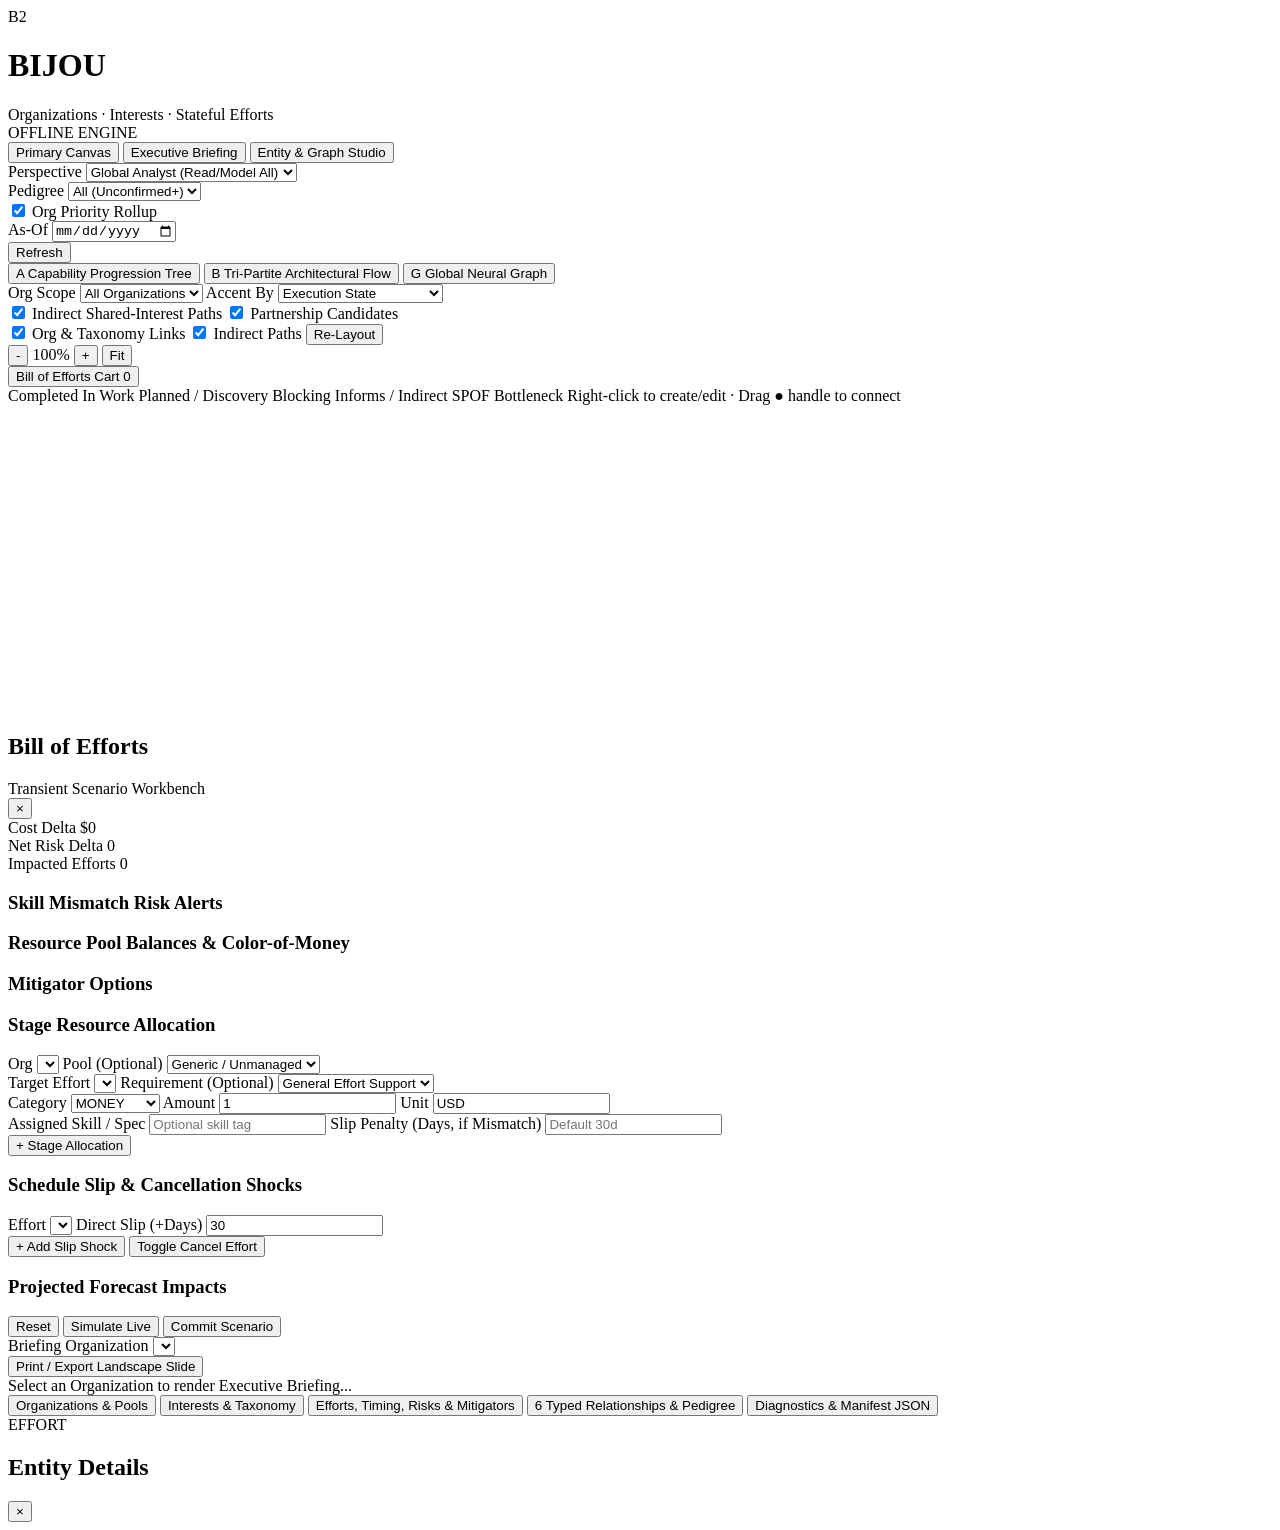
==== commit 36b5706b: "feat(ui): graph-native editing, Global Neural Graph, unified hover emphasis" ====
--- a/src/bijou/web/static/index.html
+++ b/src/bijou/web/static/index.html
@@ -1,5 +1,6 @@
 <!DOCTYPE html>
 <html lang="en">
+
 <head>
   <meta charset="UTF-8" />
   <meta name="viewport" content="width=device-width, initial-scale=1.0" />
@@ -7,6 +8,7 @@
   <link rel="icon" href="data:," />
   <link rel="stylesheet" href="/static/styles.css" />
 </head>
+
 <body>
   <header class="app-header">
     <div class="brand">
@@ -19,7 +21,7 @@
     </div>
 
     <nav class="lens-bar" aria-label="Primary Lenses">
-      <button class="lens-btn active" data-lens="canvas" id="nav-lens-canvas">Primary Canvas (A / B / C)</button>
+      <button class="lens-btn active" data-lens="canvas" id="nav-lens-canvas">Primary Canvas</button>
       <button class="lens-btn" data-lens="briefing" id="nav-lens-briefing">Executive Briefing</button>
       <button class="lens-btn" data-lens="studio" id="nav-lens-studio">Entity &amp; Graph Studio</button>
     </nav>
@@ -47,12 +49,13 @@
         <label for="as-of-date-input">As-Of</label>
         <input type="date" id="as-of-date-input" />
       </div>
-      <button class="btn btn-secondary btn-sm" id="btn-global-refresh" title="Refresh active graph state">Refresh</button>
+      <button class="btn btn-secondary btn-sm" id="btn-global-refresh"
+        title="Refresh active graph state">Refresh</button>
     </div>
   </header>
 
   <main class="app-workspace">
-    <!-- LENS 1: PRIMARY CANVAS (A / B / C SWITCHER) -->
+    <!-- LENS 1: PRIMARY CANVAS (CAPABILITY TREE / TRI-PARTITE / GLOBAL NEURAL) -->
     <section class="lens-panel active" id="lens-canvas">
       <div class="canvas-toolbar">
         <div class="abc-switcher" role="tablist" aria-label="Canvas Visualization Modes">
@@ -62,8 +65,8 @@
           <button class="abc-btn" data-mode="B" id="btn-mode-b">
             <span class="abc-tag">B</span> Tri-Partite Architectural Flow
           </button>
-          <button class="abc-btn" data-mode="C" id="btn-mode-c">
-            <span class="abc-tag">C</span> Decision Workbench &amp; Bill of Efforts
+          <button class="abc-btn" data-mode="NEURAL" id="btn-mode-neural">
+            <span class="abc-tag">G</span> Global Neural Graph
           </button>
         </div>
 
@@ -90,13 +93,26 @@
               <span>Partnership Candidates</span>
             </label>
           </div>
+          <div class="overlay-control hidden" id="view-neural-overlay-wrap">
+            <label class="toggle-chip">
+              <input type="checkbox" id="view-neural-show-structural" checked />
+              <span>Org &amp; Taxonomy Links</span>
+            </label>
+            <label class="toggle-chip">
+              <input type="checkbox" id="view-neural-show-indirect" checked />
+              <span>Indirect Paths</span>
+            </label>
+            <button class="btn btn-secondary btn-xs" id="btn-neural-relayout"
+              title="Recompute force-directed layout">Re-Layout</button>
+          </div>
           <div class="zoom-controls">
             <button class="btn btn-secondary btn-xs" id="btn-zoom-out" title="Zoom Out">-</button>
             <span class="mono-badge" id="zoom-level-label">100%</span>
             <button class="btn btn-secondary btn-xs" id="btn-zoom-in" title="Zoom In">+</button>
             <button class="btn btn-secondary btn-xs" id="btn-zoom-reset" title="Reset View">Fit</button>
           </div>
-          <button class="btn btn-accent btn-sm" id="btn-toggle-dock">Bill of Efforts Cart <span class="badge-count" id="cart-badge-count">0</span></button>
+          <button class="btn btn-accent btn-sm" id="btn-toggle-dock">Bill of Efforts Cart <span class="badge-count"
+              id="cart-badge-count">0</span></button>
         </div>
       </div>
 
@@ -107,13 +123,15 @@
             <span class="legend-item"><span class="dot dot-inwork"></span> In Work</span>
             <span class="legend-item"><span class="dot dot-planned"></span> Planned / Discovery</span>
             <span class="legend-item"><span class="line-sample solid"></span> Blocking</span>
-            <span class="legend-item"><span class="line-sample dashed"></span> Non-Blocking Informs</span>
+            <span class="legend-item"><span class="line-sample dashed"></span> Informs / Indirect</span>
             <span class="legend-item"><span class="spof-sample">SPOF</span> Bottleneck</span>
+            <span class="legend-item legend-tip">Right-click to create/edit · Drag ● handle to connect</span>
           </div>
           <div class="canvas-viewport" id="canvas-viewport">
             <div class="canvas-world" id="canvas-world">
               <svg class="canvas-svg-layer" id="canvas-svg-layer"></svg>
               <div class="canvas-dom-layer" id="canvas-dom-layer"></div>
+              <svg class="canvas-drag-svg" id="canvas-drag-svg"></svg>
             </div>
           </div>
         </div>
@@ -231,7 +249,8 @@
                 </div>
                 <div class="btn-row-2">
                   <button type="submit" class="btn btn-secondary btn-sm">+ Add Slip Shock</button>
-                  <button type="button" class="btn btn-danger-outline btn-sm" id="btn-boe-cancel-effort">Toggle Cancel Effort</button>
+                  <button type="button" class="btn btn-danger-outline btn-sm" id="btn-boe-cancel-effort">Toggle Cancel
+                    Effort</button>
                 </div>
               </form>
               <div id="boe-staged-shocks" class="stack-xs mt-2"></div>
@@ -247,7 +266,8 @@
           <div class="dock-footer">
             <button class="btn btn-secondary btn-sm" id="btn-boe-reset">Reset</button>
             <button class="btn btn-primary btn-sm" id="btn-boe-simulate">Simulate Live</button>
-            <button class="btn btn-success btn-sm" id="btn-boe-commit" title="Persist simulated changes to database">Commit Scenario</button>
+            <button class="btn btn-success btn-sm" id="btn-boe-commit"
+              title="Persist simulated changes to database">Commit Scenario</button>
           </div>
         </aside>
       </div>
@@ -306,10 +326,13 @@
   <script src="/static/api.js"></script>
   <script src="/static/view_a_dag.js"></script>
   <script src="/static/view_b_tripartite.js"></script>
+  <script src="/static/view_global_neural.js"></script>
+  <script src="/static/graph_editor.js"></script>
   <script src="/static/view_c_dock.js"></script>
   <script src="/static/entity_puck.js"></script>
   <script src="/static/studio.js"></script>
   <script src="/static/briefing.js"></script>
   <script src="/static/app.js"></script>
 </body>
-</html>
+
+</html>
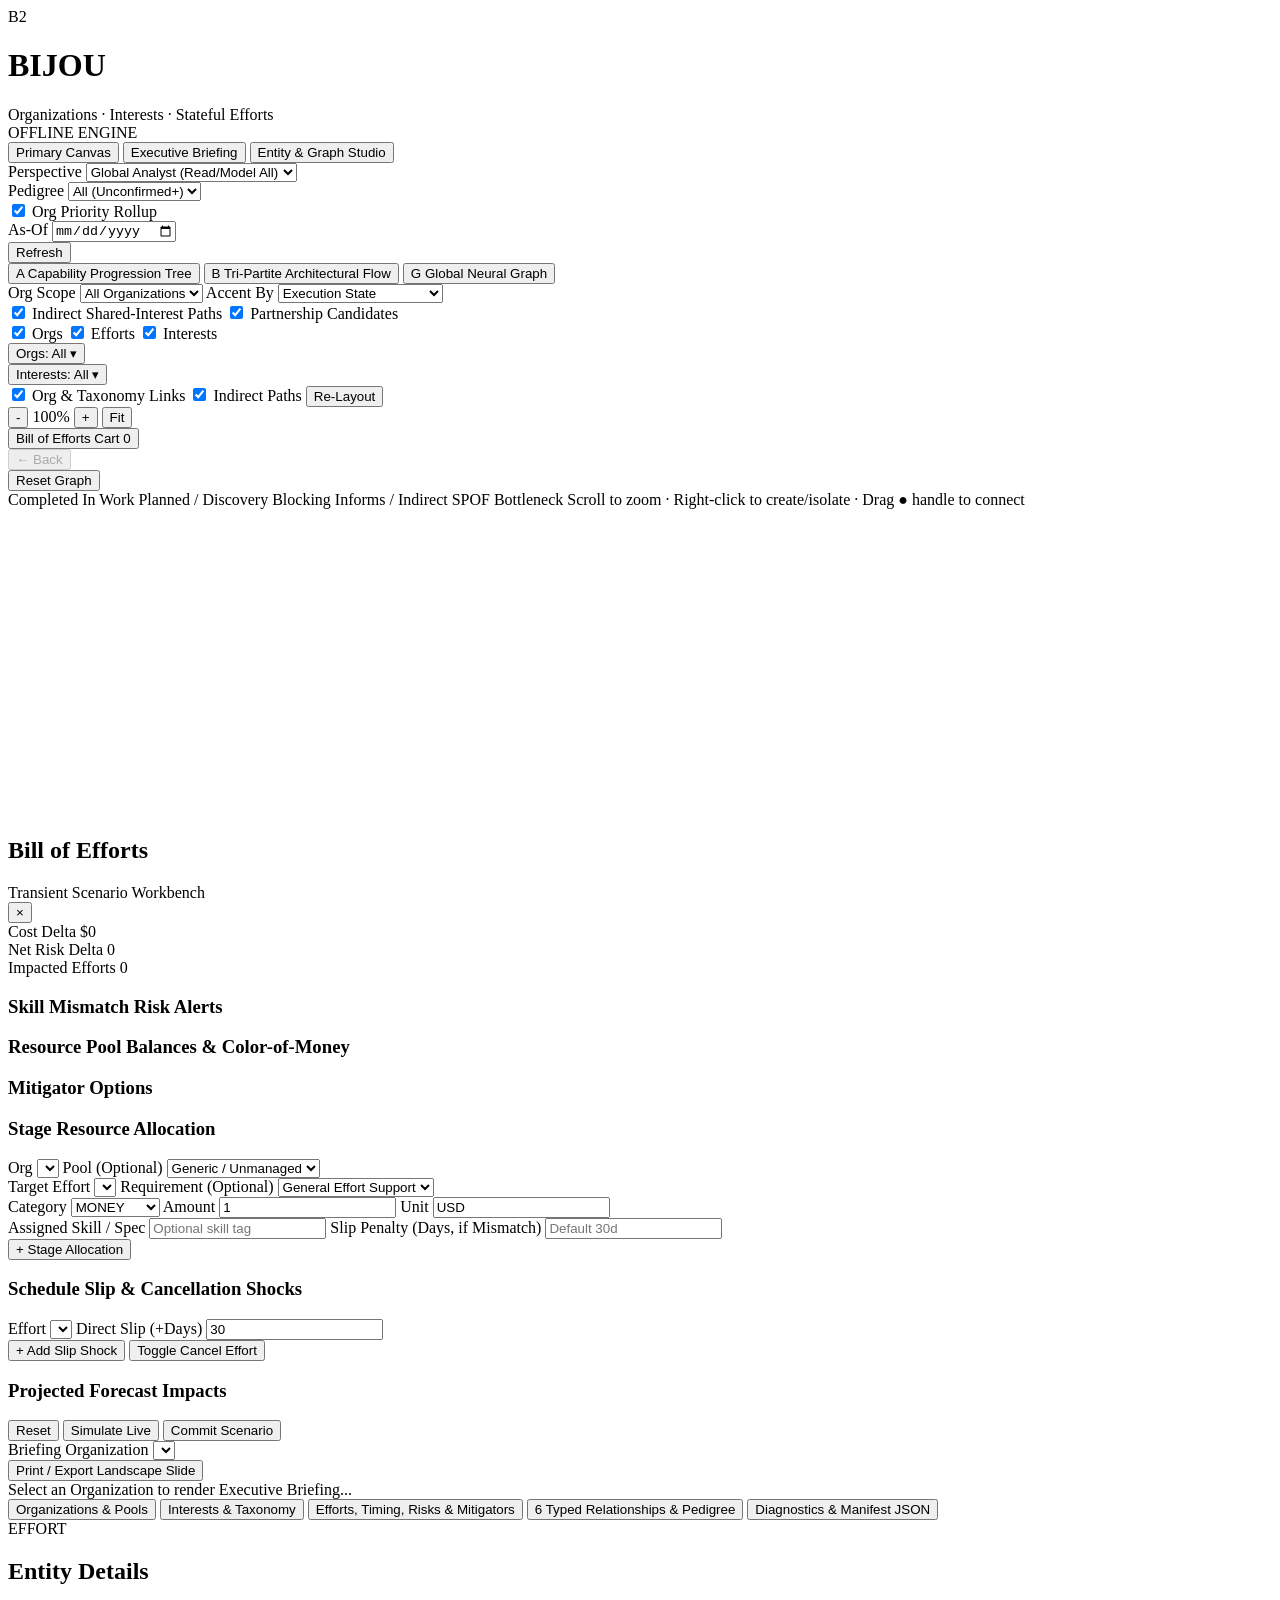
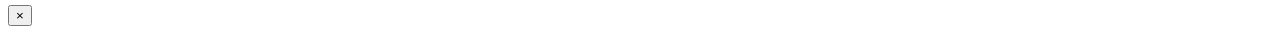
==== commit 1a129123: "feat(ui): non-overlapping neural layout, wheel zoom, layer filters, node isolation & plain-English r" ====
--- a/src/bijou/web/static/index.html
+++ b/src/bijou/web/static/index.html
@@ -94,6 +94,28 @@
             </label>
           </div>
           <div class="overlay-control hidden" id="view-neural-overlay-wrap">
+            <div class="type-toggle-group" aria-label="Visible Node Types">
+              <label class="toggle-chip type-pill-toggle" title="Show/Hide Organizations">
+                <input type="checkbox" id="neural-toggle-orgs" checked />
+                <span>Orgs</span>
+              </label>
+              <label class="toggle-chip type-pill-toggle" title="Show/Hide Work Efforts">
+                <input type="checkbox" id="neural-toggle-efforts" checked />
+                <span>Efforts</span>
+              </label>
+              <label class="toggle-chip type-pill-toggle" title="Show/Hide Interests & Goals">
+                <input type="checkbox" id="neural-toggle-interests" checked />
+                <span>Interests</span>
+              </label>
+            </div>
+            <div class="filter-popover-wrap" id="neural-org-filter-wrap">
+              <button type="button" class="btn btn-secondary btn-xs" id="btn-neural-org-filter">Orgs: All ▾</button>
+              <div class="filter-popover-menu hidden" id="neural-org-filter-menu"></div>
+            </div>
+            <div class="filter-popover-wrap" id="neural-intr-filter-wrap">
+              <button type="button" class="btn btn-secondary btn-xs" id="btn-neural-intr-filter">Interests: All ▾</button>
+              <div class="filter-popover-menu hidden" id="neural-intr-filter-menu"></div>
+            </div>
             <label class="toggle-chip">
               <input type="checkbox" id="view-neural-show-structural" checked />
               <span>Org &amp; Taxonomy Links</span>
@@ -103,7 +125,7 @@
               <span>Indirect Paths</span>
             </label>
             <button class="btn btn-secondary btn-xs" id="btn-neural-relayout"
-              title="Recompute force-directed layout">Re-Layout</button>
+              title="Recompute non-overlapping layout">Re-Layout</button>
           </div>
           <div class="zoom-controls">
             <button class="btn btn-secondary btn-xs" id="btn-zoom-out" title="Zoom Out">-</button>
@@ -118,20 +140,27 @@
 
       <div class="canvas-split-body">
         <div class="canvas-stage-wrap" id="canvas-stage-wrap">
-          <div class="canvas-legend" id="canvas-legend">
-            <span class="legend-item"><span class="dot dot-completed"></span> Completed</span>
-            <span class="legend-item"><span class="dot dot-inwork"></span> In Work</span>
-            <span class="legend-item"><span class="dot dot-planned"></span> Planned / Discovery</span>
-            <span class="legend-item"><span class="line-sample solid"></span> Blocking</span>
-            <span class="legend-item"><span class="line-sample dashed"></span> Informs / Indirect</span>
-            <span class="legend-item"><span class="spof-sample">SPOF</span> Bottleneck</span>
-            <span class="legend-item legend-tip">Right-click to create/edit · Drag ● handle to connect</span>
-          </div>
-          <div class="canvas-viewport" id="canvas-viewport">
-            <div class="canvas-world" id="canvas-world">
-              <svg class="canvas-svg-layer" id="canvas-svg-layer"></svg>
-              <div class="canvas-dom-layer" id="canvas-dom-layer"></div>
-              <svg class="canvas-drag-svg" id="canvas-drag-svg"></svg>
+          <div class="canvas-breadcrumb-bar hidden" id="canvas-breadcrumb-bar" aria-label="Graph Filter History">
+            <button type="button" class="btn btn-secondary btn-xs" id="btn-breadcrumb-back" disabled>← Back</button>
+            <div class="breadcrumb-trail" id="breadcrumb-trail"></div>
+            <button type="button" class="btn btn-danger-outline btn-xs" id="btn-breadcrumb-reset">Reset Graph</button>
+          </div>
+          <div class="canvas-viewport-frame">
+            <div class="canvas-legend" id="canvas-legend">
+              <span class="legend-item"><span class="dot dot-completed"></span> Completed</span>
+              <span class="legend-item"><span class="dot dot-inwork"></span> In Work</span>
+              <span class="legend-item"><span class="dot dot-planned"></span> Planned / Discovery</span>
+              <span class="legend-item"><span class="line-sample solid"></span> Blocking</span>
+              <span class="legend-item"><span class="line-sample dashed"></span> Informs / Indirect</span>
+              <span class="legend-item"><span class="spof-sample">SPOF</span> Bottleneck</span>
+              <span class="legend-item legend-tip">Scroll to zoom · Right-click to create/isolate · Drag ● handle to connect</span>
+            </div>
+            <div class="canvas-viewport" id="canvas-viewport">
+              <div class="canvas-world" id="canvas-world">
+                <svg class="canvas-svg-layer" id="canvas-svg-layer"></svg>
+                <div class="canvas-dom-layer" id="canvas-dom-layer"></div>
+                <svg class="canvas-drag-svg" id="canvas-drag-svg"></svg>
+              </div>
             </div>
           </div>
         </div>
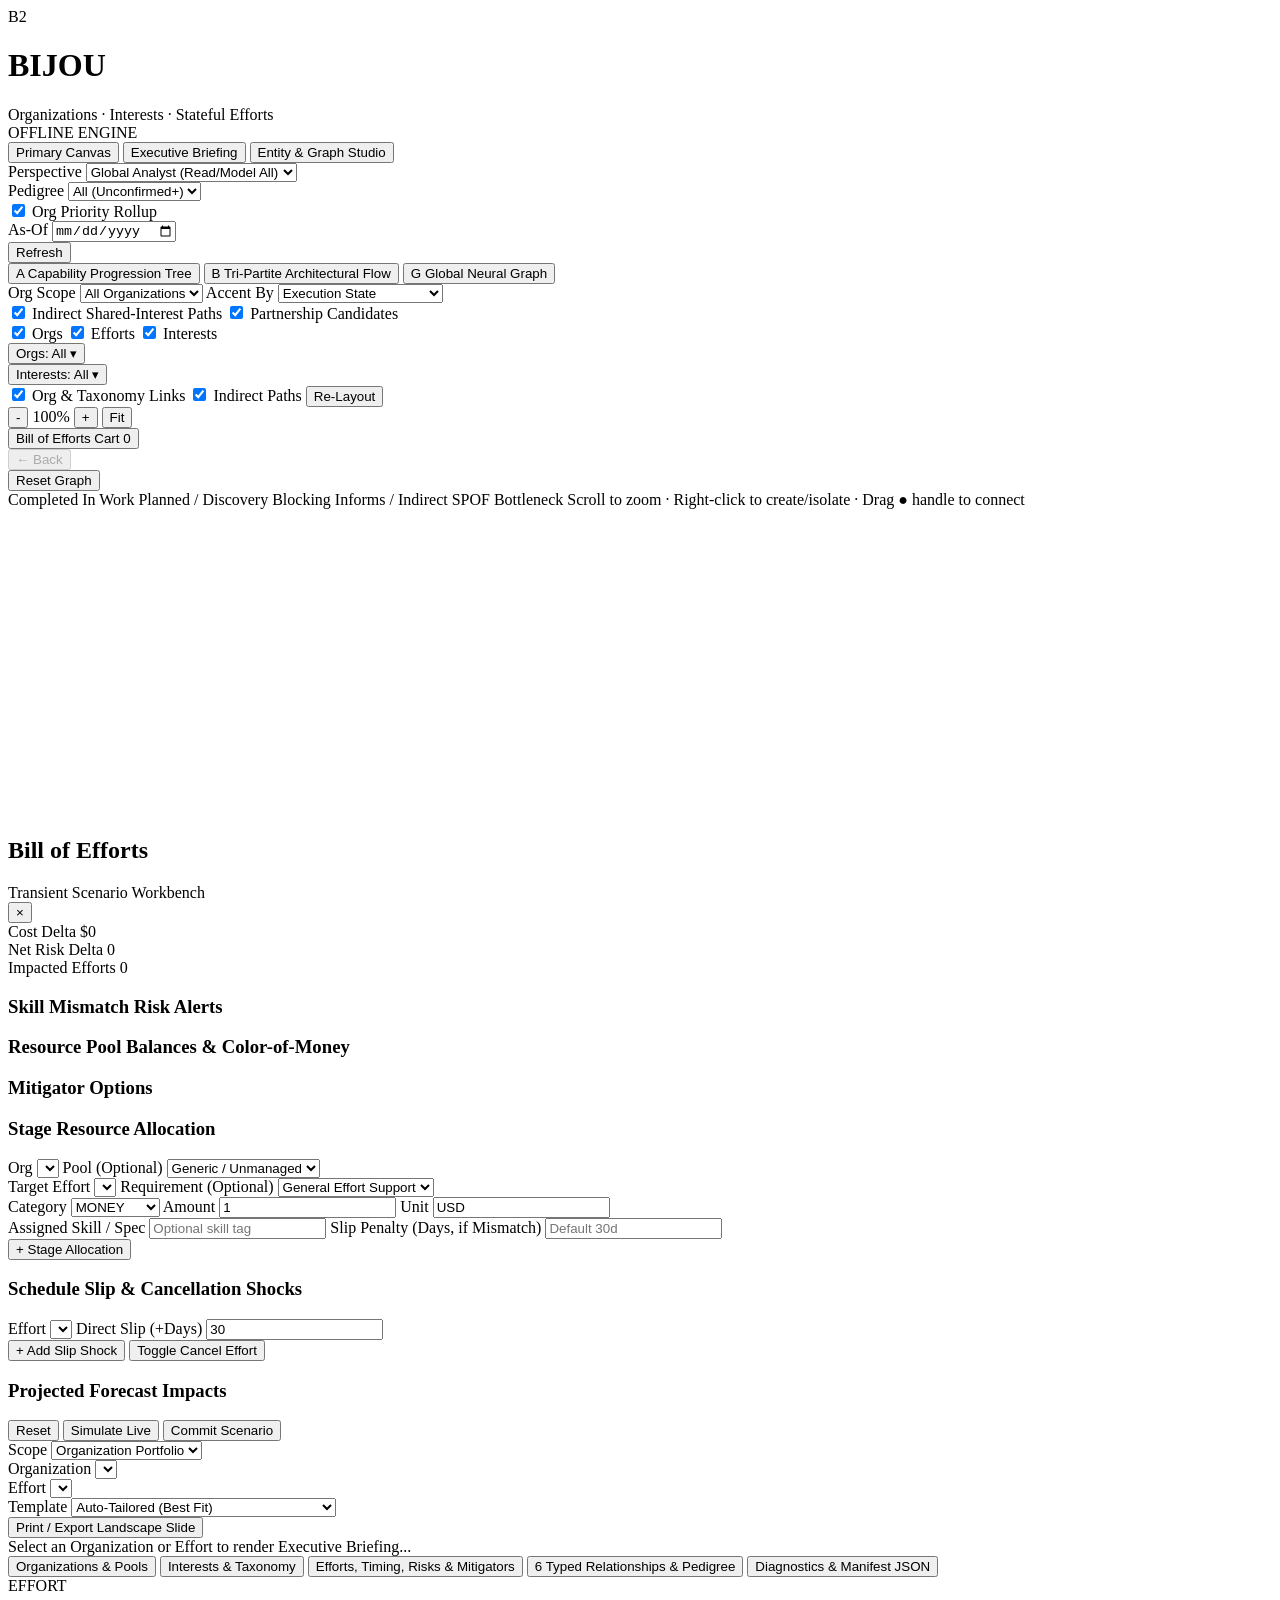
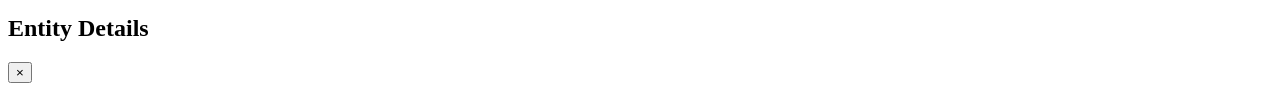
==== commit 50fb9cc5: "Add templatable 1-slide Effort and Org Executive Briefings with SVG linkage visualizer - Introduce E" ====
--- a/src/bijou/web/static/index.html
+++ b/src/bijou/web/static/index.html
@@ -302,12 +302,36 @@
       </div>
     </section>
 
-    <!-- LENS 2: EXECUTIVE BRIEFING (PRINTABLE 1-SLIDE) -->
+    <!-- LENS 2: EXECUTIVE BRIEFING (TEMPLATED PRINTABLE 1-SLIDE) -->
     <section class="lens-panel" id="lens-briefing">
       <div class="briefing-controls-bar no-print">
-        <div class="control-group">
-          <label for="briefing-org-select">Briefing Organization</label>
-          <select id="briefing-org-select"></select>
+        <div class="briefing-controls-left">
+          <div class="control-group">
+            <label for="briefing-scope-select">Scope</label>
+            <select id="briefing-scope-select">
+              <option value="org">Organization Portfolio</option>
+              <option value="effort">Effort / Capability</option>
+            </select>
+          </div>
+          <div class="control-group" id="briefing-org-group">
+            <label for="briefing-org-select">Organization</label>
+            <select id="briefing-org-select"></select>
+          </div>
+          <div class="control-group hidden" id="briefing-effort-group">
+            <label for="briefing-effort-select">Effort</label>
+            <select id="briefing-effort-select"></select>
+          </div>
+          <div class="control-group">
+            <label for="briefing-template-select">Template</label>
+            <select id="briefing-template-select">
+              <option value="AUTO">Auto-Tailored (Best Fit)</option>
+              <option value="EXECUTION_IMPACT">Active Execution, Impact &amp; Players</option>
+              <option value="INVESTMENT_OPPORTUNITY">Resourcing Proposal ("If Resourced")</option>
+              <option value="RISK_MITIGATION_ASK">Risk &amp; Mitigation Resourcing Ask</option>
+              <option value="DEPENDENCY_ECOSYSTEM">Value-Chain &amp; Distant Players</option>
+              <option value="PARTNERSHIP_ALIGNMENT">Cross-Org Co-Investment &amp; Partnerships</option>
+            </select>
+          </div>
         </div>
         <div class="control-group">
           <button class="btn btn-primary btn-sm" id="btn-print-briefing">Print / Export Landscape Slide</button>
@@ -316,7 +340,7 @@
 
       <div id="briefing-one-pager">
         <div class="briefing-slide" id="briefing-slide-content">
-          <div class="empty-state">Select an Organization to render Executive Briefing...</div>
+          <div class="empty-state">Select an Organization or Effort to render Executive Briefing...</div>
         </div>
       </div>
     </section>
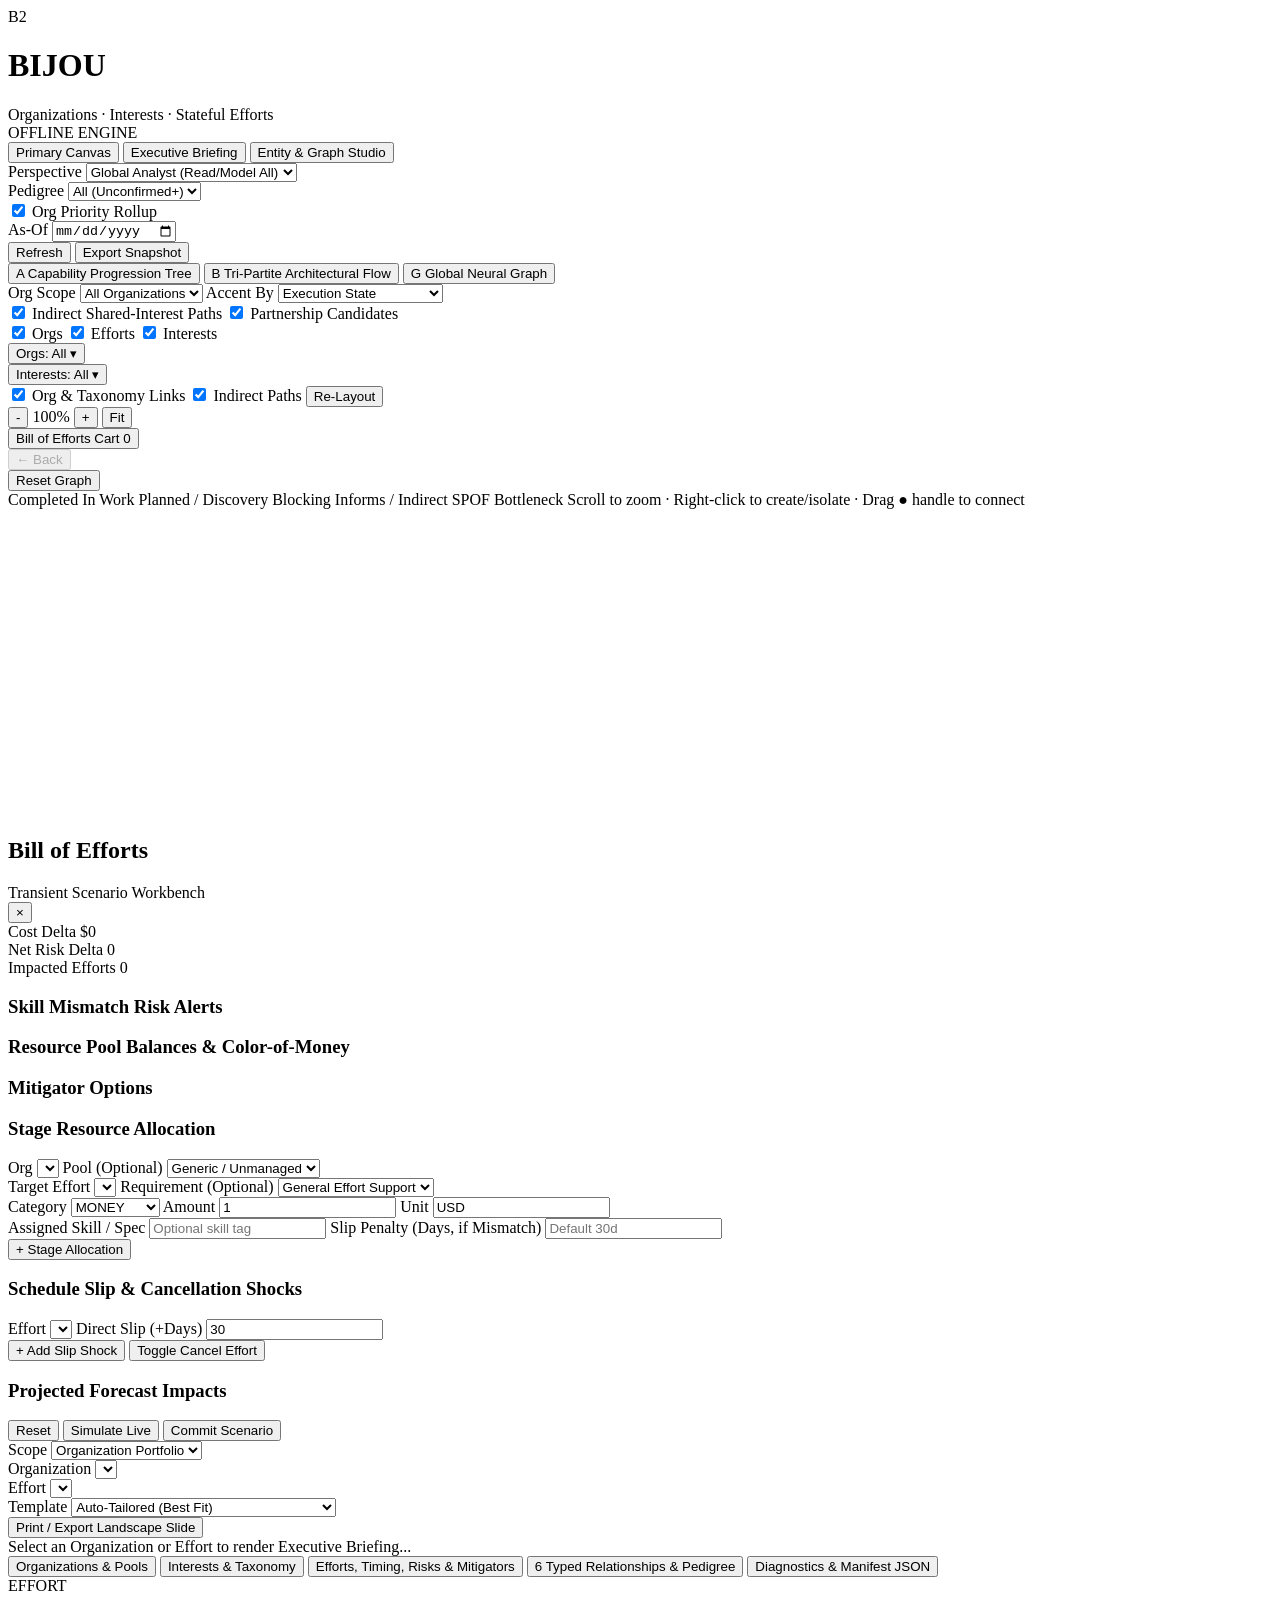
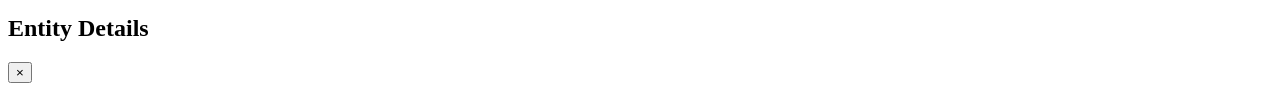
==== commit 3c858ca9: "feat(snapshot): add zero-python offline snapshot export and browser adapter" ====
--- a/src/bijou/web/static/index.html
+++ b/src/bijou/web/static/index.html
@@ -51,6 +51,8 @@
       </div>
       <button class="btn btn-secondary btn-sm" id="btn-global-refresh"
         title="Refresh active graph state">Refresh</button>
+      <button class="btn btn-accent btn-sm" id="btn-export-snapshot"
+        title="Export full offline read-only snapshot as a self-contained ZIP archive">Export Snapshot</button>
     </div>
   </header>
 
@@ -376,6 +378,8 @@
   <!-- TOAST NOTIFICATION AREA -->
   <div class="toast-container" id="toast-container" aria-live="polite"></div>
 
+  <script src="/static/snapshot_data.js"></script>
+  <script src="/static/offline_adapter.js"></script>
   <script src="/static/api.js"></script>
   <script src="/static/view_a_dag.js"></script>
   <script src="/static/view_b_tripartite.js"></script>
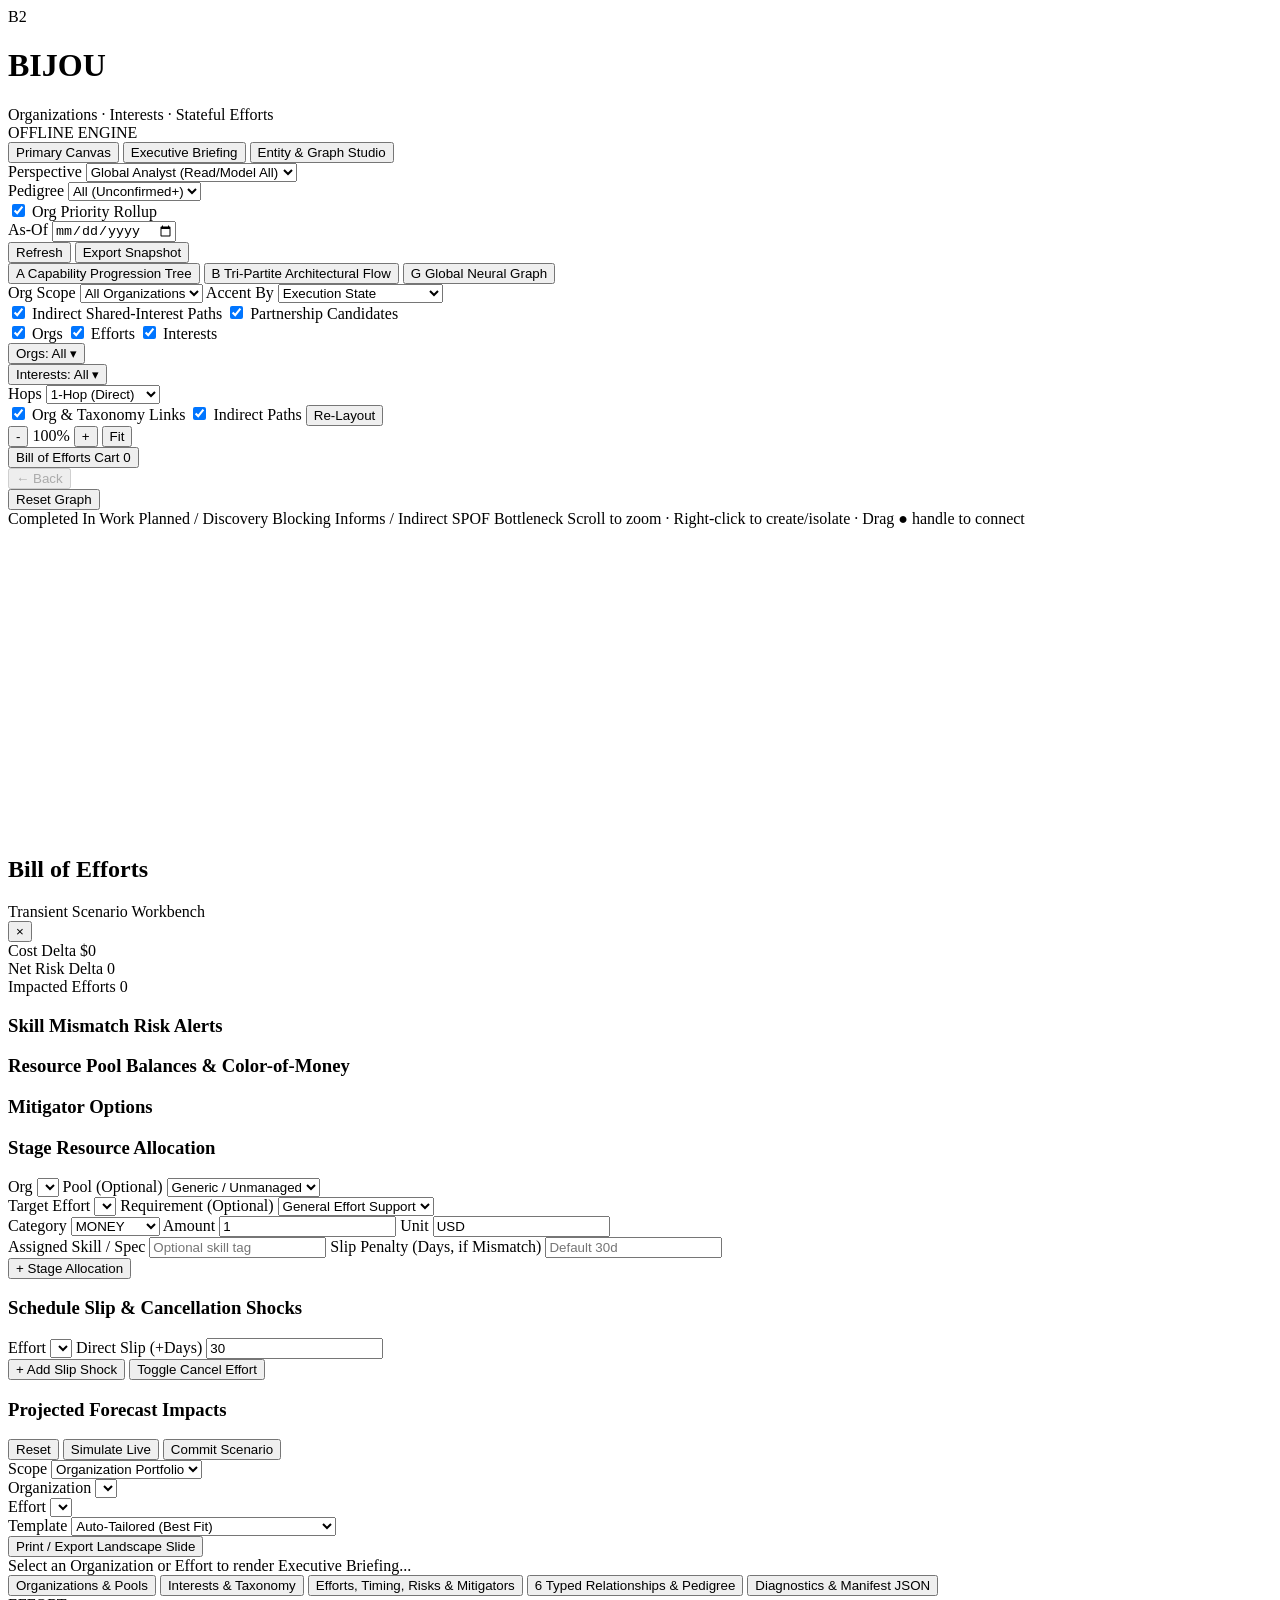
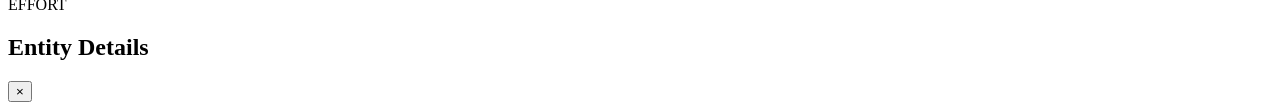
==== commit 30f7de37: "Bump version to 2.0.1 and add multi-hop traversal to Global Neural Graph" ====
--- a/src/bijou/web/static/index.html
+++ b/src/bijou/web/static/index.html
@@ -118,6 +118,15 @@
               <button type="button" class="btn btn-secondary btn-xs" id="btn-neural-intr-filter">Interests: All ▾</button>
               <div class="filter-popover-menu hidden" id="neural-intr-filter-menu"></div>
             </div>
+            <div class="control-chip hops-chip" title="Graph exploration depth from selected or focused entities">
+              <label for="neural-hops-select">Hops</label>
+              <select id="neural-hops-select">
+                <option value="1">1-Hop (Direct)</option>
+                <option value="2">2-Hops</option>
+                <option value="3">3-Hops</option>
+                <option value="all">Full Reach (All)</option>
+              </select>
+            </div>
             <label class="toggle-chip">
               <input type="checkbox" id="view-neural-show-structural" checked />
               <span>Org &amp; Taxonomy Links</span>
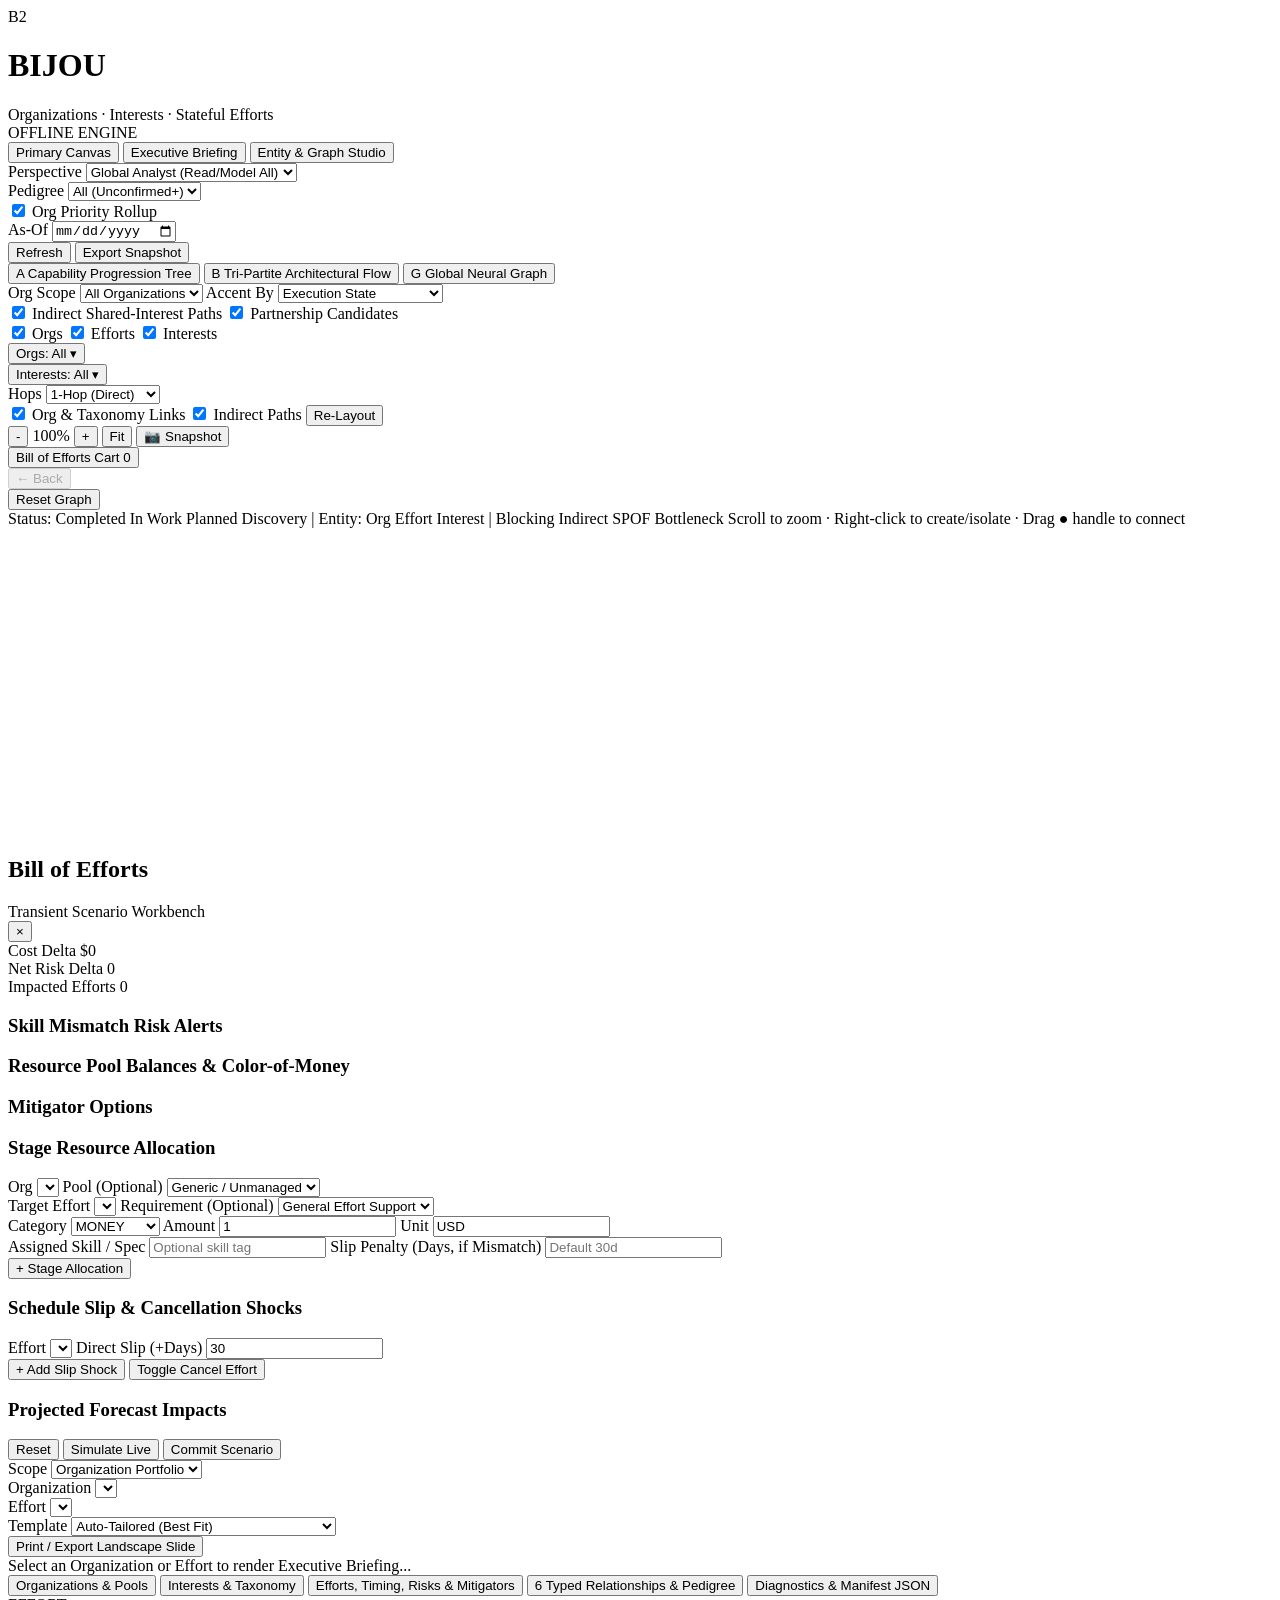
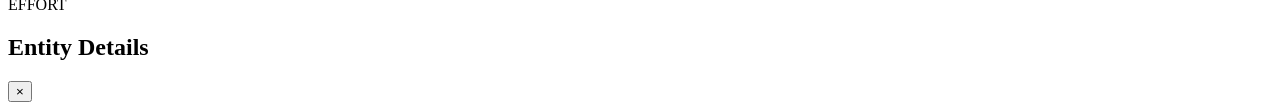
==== commit b65fa1bb: "Bump version to 2.0.2 and add branded graph snapshot with auto-detected dark space placement and ful" ====
--- a/src/bijou/web/static/index.html
+++ b/src/bijou/web/static/index.html
@@ -143,6 +143,7 @@
             <span class="mono-badge" id="zoom-level-label">100%</span>
             <button class="btn btn-secondary btn-xs" id="btn-zoom-in" title="Zoom In">+</button>
             <button class="btn btn-secondary btn-xs" id="btn-zoom-reset" title="Reset View">Fit</button>
+            <button class="btn btn-secondary btn-xs" id="btn-capture-graph" title="Save branded snapshot of visible graph">📷 Snapshot</button>
           </div>
           <button class="btn btn-accent btn-sm" id="btn-toggle-dock">Bill of Efforts Cart <span class="badge-count"
               id="cart-badge-count">0</span></button>
@@ -158,11 +159,19 @@
           </div>
           <div class="canvas-viewport-frame">
             <div class="canvas-legend" id="canvas-legend">
+              <span class="legend-group-title">Status:</span>
               <span class="legend-item"><span class="dot dot-completed"></span> Completed</span>
               <span class="legend-item"><span class="dot dot-inwork"></span> In Work</span>
-              <span class="legend-item"><span class="dot dot-planned"></span> Planned / Discovery</span>
+              <span class="legend-item"><span class="dot dot-planned"></span> Planned</span>
+              <span class="legend-item"><span class="dot dot-discovery"></span> Discovery</span>
+              <span class="legend-divider">|</span>
+              <span class="legend-group-title">Entity:</span>
+              <span class="legend-item"><span class="entity-swatch swatch-org"></span> Org</span>
+              <span class="legend-item"><span class="entity-swatch swatch-effort"></span> Effort</span>
+              <span class="legend-item"><span class="entity-swatch swatch-interest"></span> Interest</span>
+              <span class="legend-divider">|</span>
               <span class="legend-item"><span class="line-sample solid"></span> Blocking</span>
-              <span class="legend-item"><span class="line-sample dashed"></span> Informs / Indirect</span>
+              <span class="legend-item"><span class="line-sample dashed"></span> Indirect</span>
               <span class="legend-item"><span class="spof-sample">SPOF</span> Bottleneck</span>
               <span class="legend-item legend-tip">Scroll to zoom · Right-click to create/isolate · Drag ● handle to connect</span>
             </div>
@@ -398,6 +407,7 @@
   <script src="/static/entity_puck.js"></script>
   <script src="/static/studio.js"></script>
   <script src="/static/briefing.js"></script>
+  <script src="/static/graph_snapshot.js"></script>
   <script src="/static/app.js"></script>
 </body>
 
